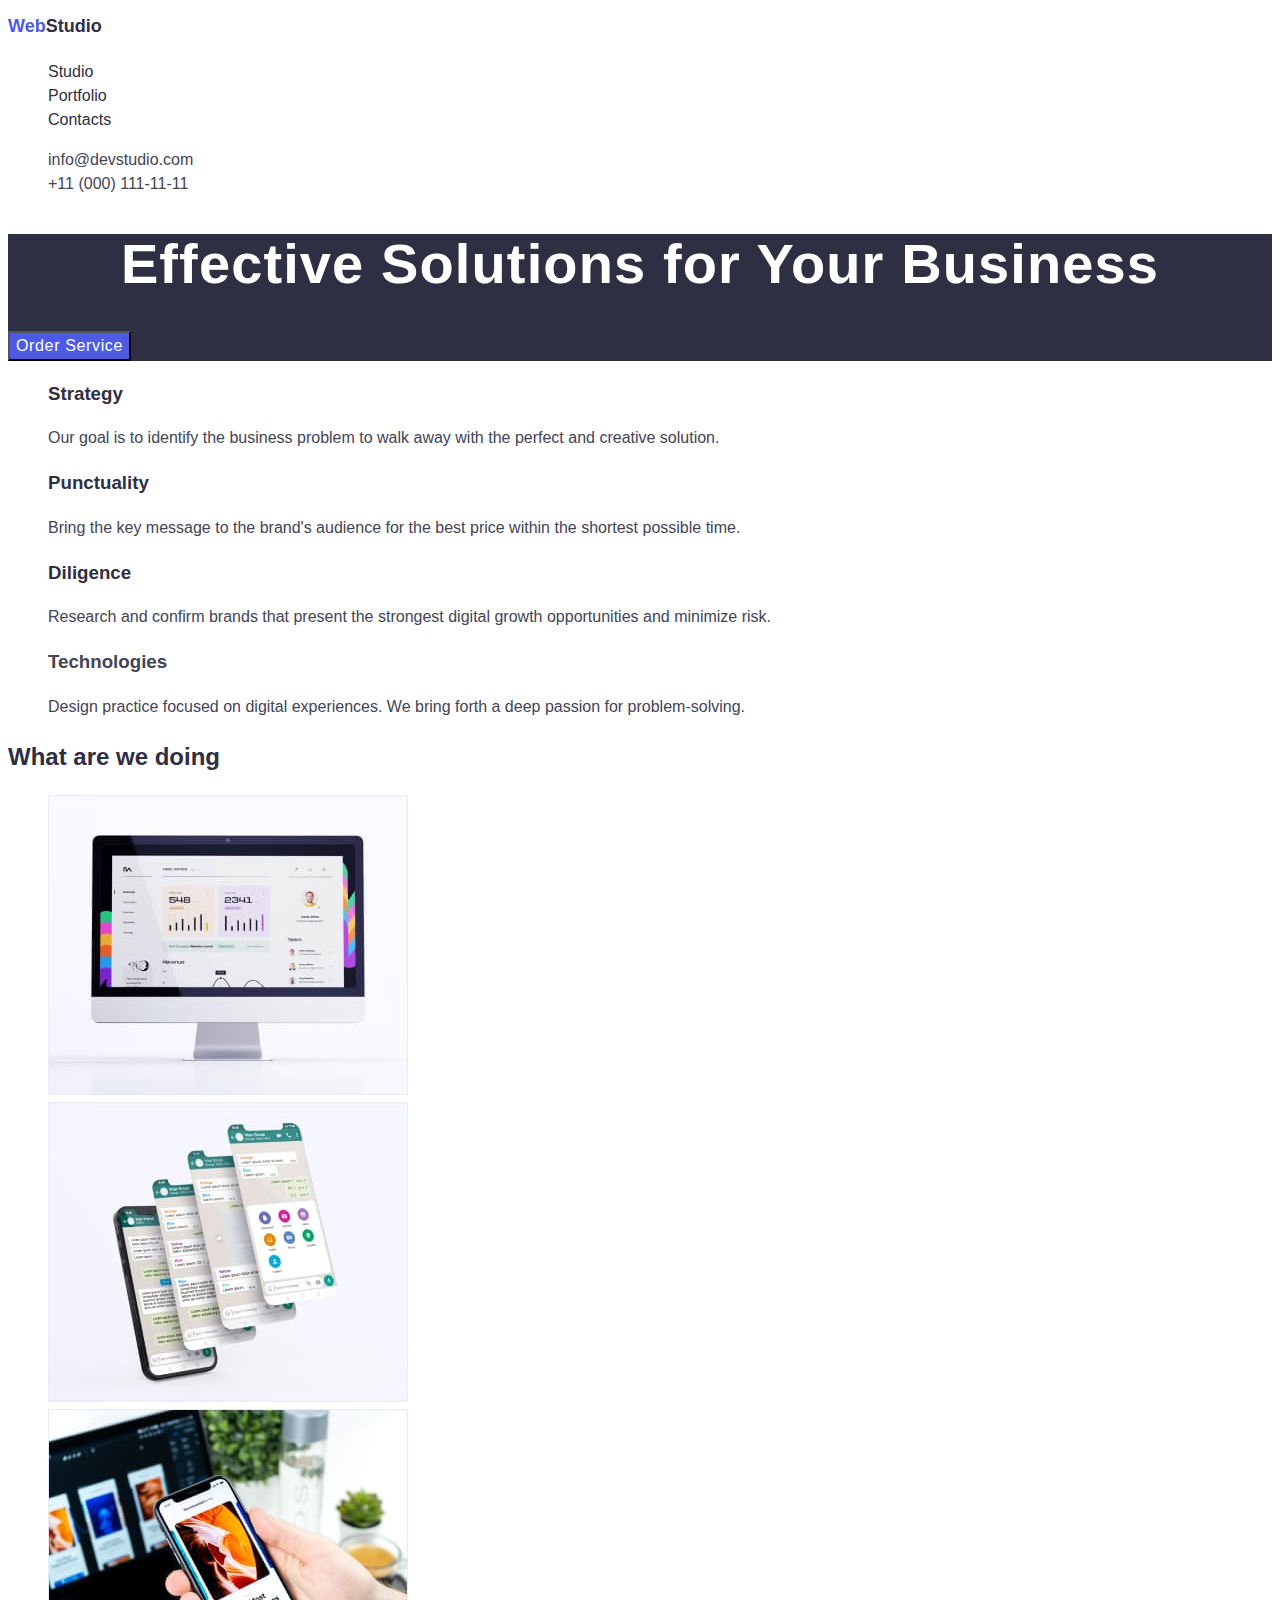
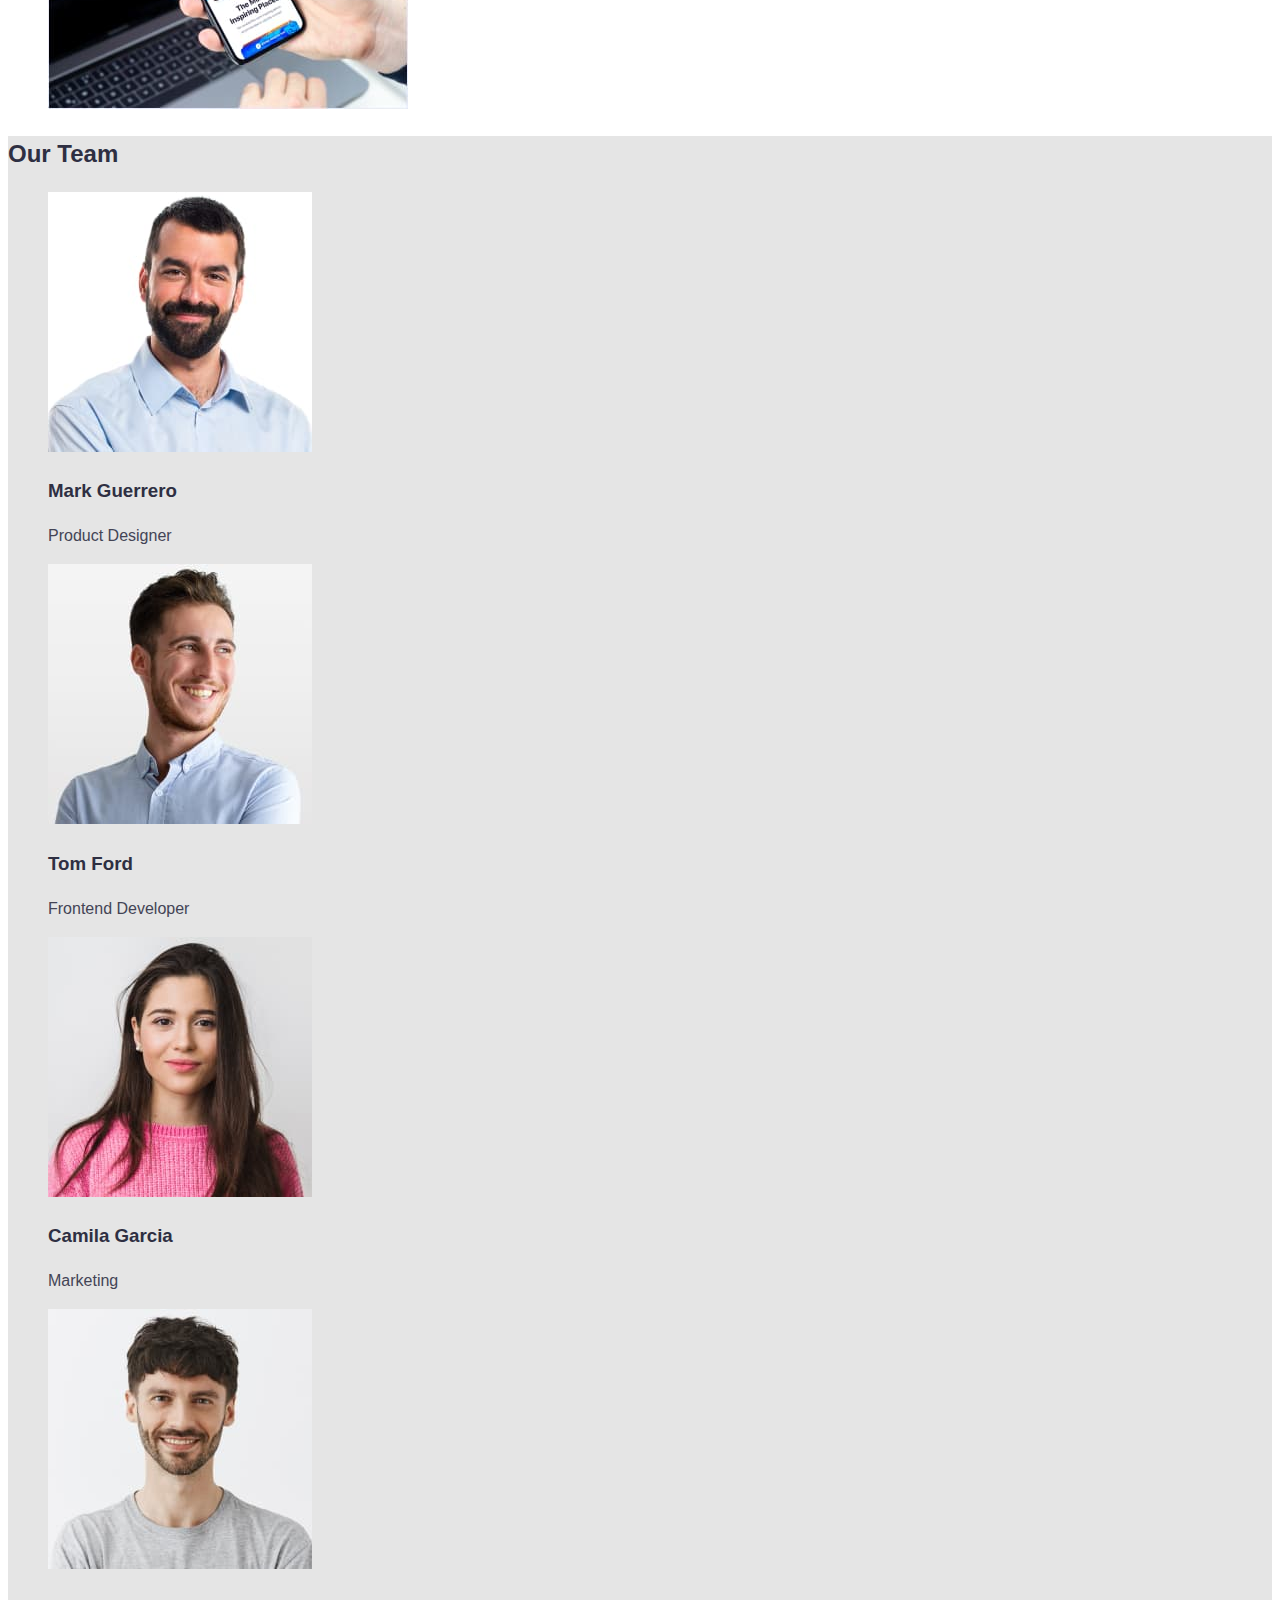
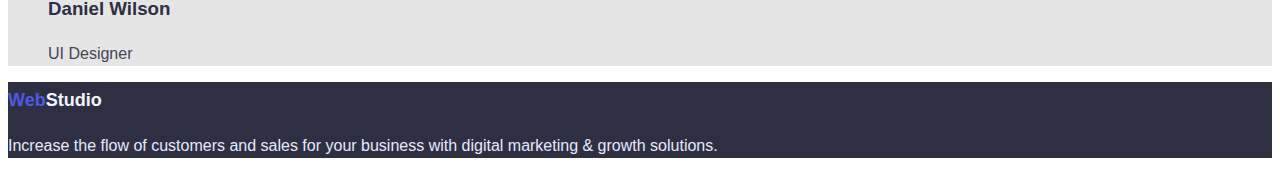
==== index.html @ f734f34e "colors on studio page" ====
<!DOCTYPE html>
<html lang="en">
  <head>
    <meta charset="UTF-8" />
    <meta http-equiv="X-UA-Compatible" content="IE=edge" />
    <meta name="viewport" content="width=device-width, initial-scale=1.0" />
    <title>Studio</title>
    <link rel="stylesheet" href="https://fonts.google.com/share?selection.family=Raleway%7CRoboto:wght@400;700">
    <link rel="stylesheet" href="./css/styles.css">
  </head>
  <body>
    <header class="top-line">
      <nav>
        <a class="logo" href="./index.html"> <span class="logoaccent">Web</span><span class="header-logo">Studio</span></a>
        <ul class="link list ">
          <li >
            <a href="" class="top-line-nav">Studio</a>
          </li>
          <li >
            <a href="./portfolio.html"class="top-line-nav">Portfolio</a>
          </li>
          <li >
            <a href=""class="top-line-nav">Contacts</a>
          </li>
        </ul>
      </nav>
      <address>
        <ul class="link list">
          <li><a href="mailto:info@devstudio.com" class="font-adress">info@devstudio.com</a></li>
          <li><a href="tel:+110001111111" class="font-adress">+11 (000) 111-11-11</a></li>
        </ul>
      </address>
    </header>
    <main>
      <section class="hero">
        <h1 class="hero-font">Effective Solutions for Your Business</h1>
        <button type="button" class="hero-button">Order Service</button>
      </section>
      <section>
        <h2 hidden>advantages</h2>
        <ul class="list">
          <li>
            <h3 class="scroll">Strategy</h3>
            <p>
              Our goal is to identify the business problem to walk away with the
              perfect and creative solution.
            </p>
          </li>
          <li>
            <h3 class="scroll">Punctuality</h3>
            <p>
              Bring the key message to the brand's audience for the best price
              within the shortest possible time.
            </p>
          </li>
          <li>
            <h3 class="scroll">Diligence</h3>
            <p>
              Research and confirm brands that present the strongest digital
              growth opportunities and minimize risk.
            </p>
          </li>
          <li>
            <h3>Technologies</h3>
            <p>
              Design practice focused on digital experiences. We bring forth a
              deep passion for problem-solving.
            </p>
          </li>
        </ul>
      </section>
      <section>
        <h2 class="title">What are we doing</h2>
        <ul class="list">
          <li>
            <img
              src="./images/monitor.jpg"
              alt="monitor"
              width="360"
              height="300"
            />
          </li>
          <li>
            <img
              src="./images/telephone.jpg"
              alt="telephone"
              width="360"
              height="300"
            />
          </li>
          <li>
            <img
              src="./images/appendix.jpg"
              alt="appendix"
              width="360"
              height="300"
            />
          </li>
        </ul>
      </section>
      <section class="section-team">
        <h2 class="title">Our Team</h2>
        <ul class="list">
          <li>
            <img src="./images/mark.jpg" alt="mark" width="264" height="260" />
            <h3 class="scroll">Mark Guerrero</h3>
            <p>Product Designer</p>
          </li>
          <li>
            <img src="./images/tom.jpg" alt="tom" width="264" height="260" />
            <h3 class="scroll">Tom Ford</h3>
            <p>Frontend Developer</p>
          </li>
          <li>
            <img
              src="./images/camila.jpg"
              alt="camila"
              width="264"
              height="260"
            />
            <h3 class="scroll">Camila Garcia</h3>
            <p>Marketing</p>
          </li>
          <li>
            <img
              src="./images/daniel.jpg"
              alt="daniel"
              width="264"
              height="260"
            />
            <h3 class="scroll">Daniel Wilson</h3>
            <p>UI Designer</p>
          </li>
        </ul>
      </section>
    </main>
    <footer class="footer">
      <a class="logo" href="./index.html"> <span class="logoaccent">Web</span><span class="footer-logo">Studio</span></a>
      <p class="footer-text">
        Increase the flow of customers and sales for your business with digital
        marketing & growth solutions.
      </p>
    </footer>
  </body>
</html>
---- css/styles.css ----
/* змінні текст фон видідення*/
:root{
    --basic-font: #434455;
    --headlines-font:  #2E2F42;
    --color-brand: #4D5AE5;
    --background-color-button: #404BBF;
   --background-color-section: #F4F4FD;
   --secondary-font-color: #FFFFFF;
   --iconfooter: #31D0AA;

}

body{
font-family: Roboto, sans-serif;
font-style: normal;
font-weight: 400;
font-size: 16px;
line-height: 1.5;
color: #434455;
background-color: #FFFFFF
}

 .list {
    list-style: none;
}  

/* .link a{
    text-decoration:none;
}  */

/* header styls */
/* .top-line{ 
   
} */

.top-line-nav{
    color:var(--headlines-font);
    text-decoration: none;
}
.top-line-nav:active{
    color:var(--background-color-button);
    
}

.font-adress{
    color: var(--basic-font);
    text-decoration: none;
    font-style:normal;
}

.logo{
font-family: Raleway, sans-serif;
font-style: normal;
font-weight: 800;
font-size: 18px;
line-height: 2;
text-decoration: none;
}
.header-logo{
    color: var(--headlines-font);
}
.logoaccent{
    color: #4D5AE5;
}
/* hero */
.hero{
    background-color: var(--headlines-font);
}
.hero-font{
font-weight: 700;
font-size: 56px;
line-height: 1.07;
text-align: center;
letter-spacing: 0.02em;
color: var(--secondary-font-color);
}
.hero-button{
background: #4D5AE5;
font-weight: 500;
font-size: 16px;
line-height: 1.5;
display: flex;
align-items: center;
letter-spacing: 0.04em;
color:var(--secondary-font-color);
}

/* advantages */

.scroll{
    color: var(--headlines-font);
}

/* What are we doing */

.title{
    color: var(--headlines-font);
}
/* Our Team */
.section-team{
    background-color: #E5E5E5;;
}

/* footer */
.footer{
    background-color:var(--headlines-font) ;
}
.footer-text{
    color:#E7E9FC;;
}
.footer-logo{
    color: var(--background-color-section);
}
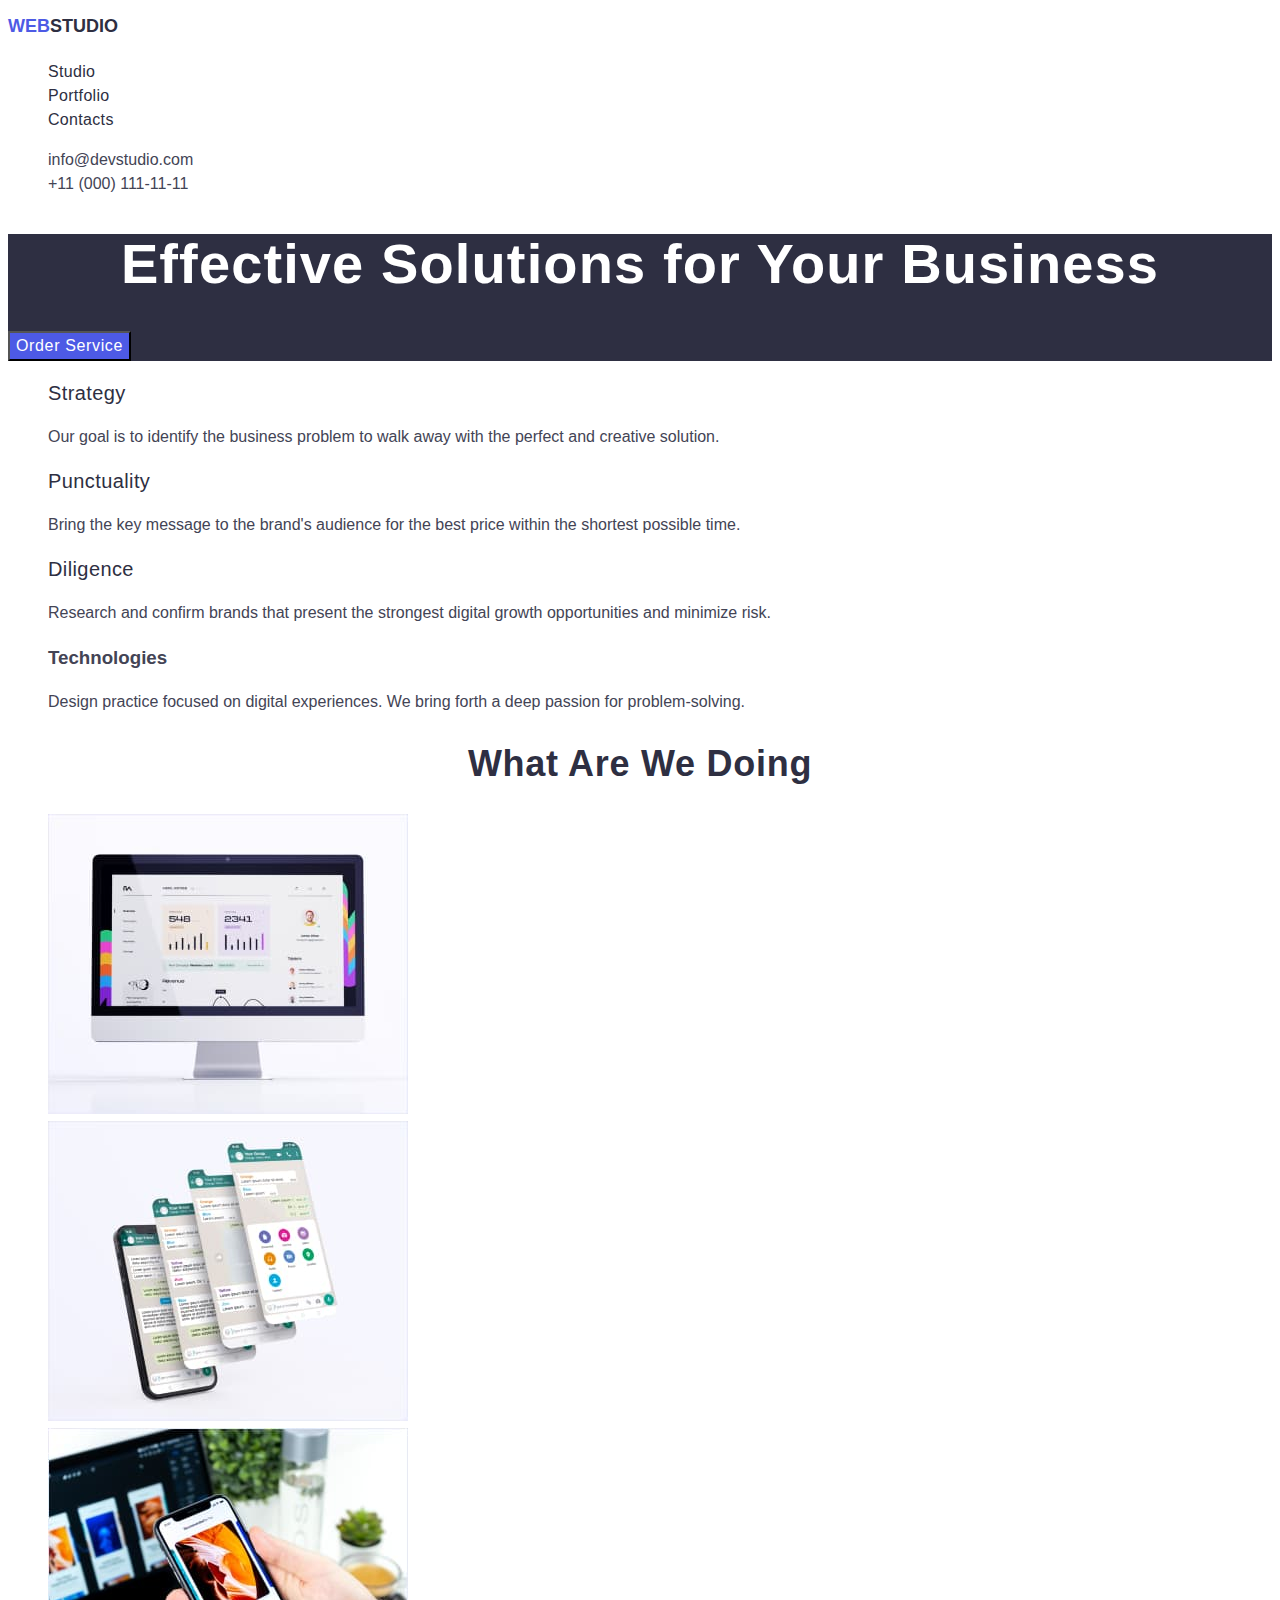
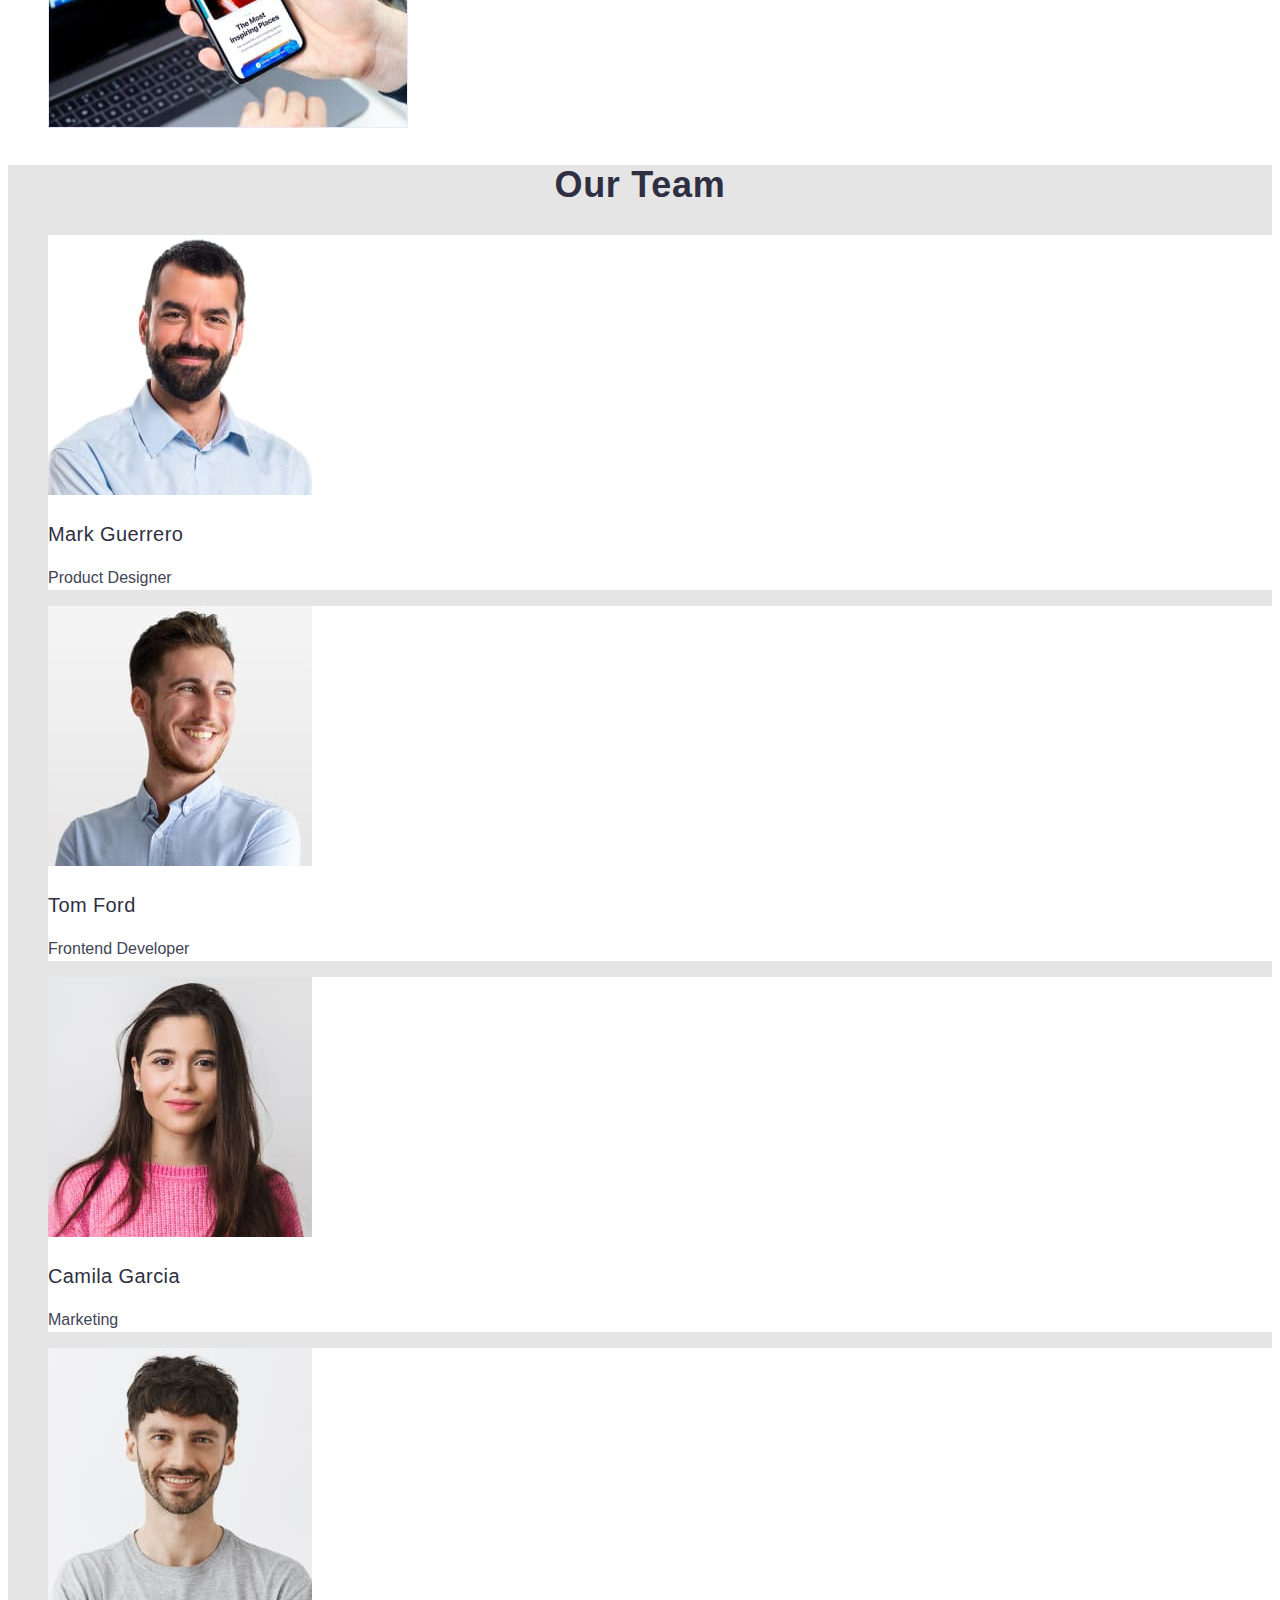
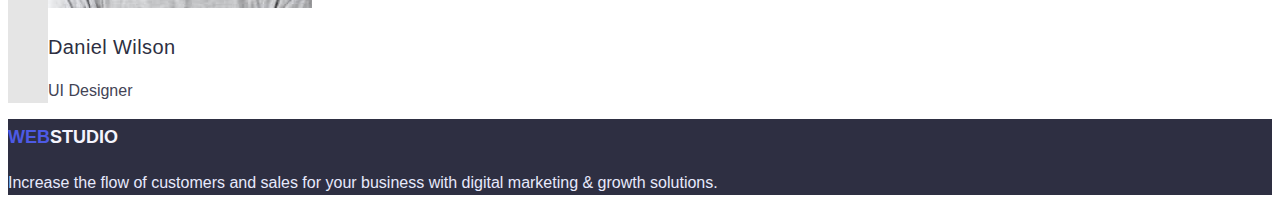
==== commit c89d2d03: "colors and sizes" ====
--- a/index.html
+++ b/index.html
@@ -12,7 +12,7 @@
     <header class="top-line">
       <nav>
         <a class="logo" href="./index.html"> <span class="logoaccent">Web</span><span class="header-logo">Studio</span></a>
-        <ul class="link list ">
+        <ul class="list">
           <li >
             <a href="" class="top-line-nav">Studio</a>
           </li>
@@ -25,7 +25,7 @@
         </ul>
       </nav>
       <address>
-        <ul class="link list">
+        <ul class="list">
           <li><a href="mailto:info@devstudio.com" class="font-adress">info@devstudio.com</a></li>
           <li><a href="tel:+110001111111" class="font-adress">+11 (000) 111-11-11</a></li>
         </ul>
@@ -101,17 +101,17 @@
       <section class="section-team">
         <h2 class="title">Our Team</h2>
         <ul class="list">
-          <li>
+          <li class="card">
             <img src="./images/mark.jpg" alt="mark" width="264" height="260" />
             <h3 class="scroll">Mark Guerrero</h3>
             <p>Product Designer</p>
           </li>
-          <li>
+          <li class="card">
             <img src="./images/tom.jpg" alt="tom" width="264" height="260" />
             <h3 class="scroll">Tom Ford</h3>
             <p>Frontend Developer</p>
           </li>
-          <li>
+          <li class="card">
             <img
               src="./images/camila.jpg"
               alt="camila"
@@ -121,7 +121,7 @@
             <h3 class="scroll">Camila Garcia</h3>
             <p>Marketing</p>
           </li>
-          <li>
+          <li class="card">
             <img
               src="./images/daniel.jpg"
               alt="daniel"
--- a/css/styles.css
+++ b/css/styles.css
@@ -24,18 +24,14 @@
     list-style: none;
 }  
 
-/* .link a{
-    text-decoration:none;
-}  */
 
 /* header styls */
-/* .top-line{ 
-   
-} */
 
 .top-line-nav{
     color:var(--headlines-font);
     text-decoration: none;
+    font-weight: 500;
+letter-spacing: 0.02em;
 }
 .top-line-nav:active{
     color:var(--background-color-button);
@@ -46,6 +42,10 @@
     color: var(--basic-font);
     text-decoration: none;
     font-style:normal;
+    
+}
+.font-adress:active{
+color: var(--background-color-button);
 }
 
 .logo{
@@ -55,6 +55,7 @@
 font-size: 18px;
 line-height: 2;
 text-decoration: none;
+text-transform: uppercase;
 }
 .header-logo{
     color: var(--headlines-font);
@@ -84,21 +85,38 @@
 letter-spacing: 0.04em;
 color:var(--secondary-font-color);
 }
+.hero-button:hover{
+    background-color: var(--background-color-button);
+}
 
 /* advantages */
 
 .scroll{
     color: var(--headlines-font);
+    font-weight: 500;
+font-size: 20px;
+line-height: 1.2;
+letter-spacing: 0.02em;
 }
 
 /* What are we doing */
 
 .title{
     color: var(--headlines-font);
+    font-weight: 700;
+font-size: 36px;
+line-height: 40px;
+text-align: center;
+letter-spacing: 0.02em;
+text-transform: capitalize;
 }
 /* Our Team */
 .section-team{
-    background-color: #E5E5E5;;
+    background-color: #E5E5E5;
+    
+}
+.card{
+    background-color: var(--secondary-font-color);
 }
 
 /* footer */
@@ -111,3 +129,26 @@
 .footer-logo{
     color: var(--background-color-section);
 }
+/* портфолио */
+.filter-button{
+    color: var(--color-brand);
+    background-color: var(--background-color-section);
+    font-weight: 500;
+}
+.filter-button:hover{
+    color: var(--secondary-font-color);
+    background-color: var(--background-color-button);
+}
+.filter-scroll{
+    color: var(--headlines-font);
+}
+
+.filter-text{
+    color: var(--basic-font);
+    font-weight: 500;
+font-size: 20px;
+line-height: 1.2;
+}
+.filter-link{
+    text-decoration: none;
+}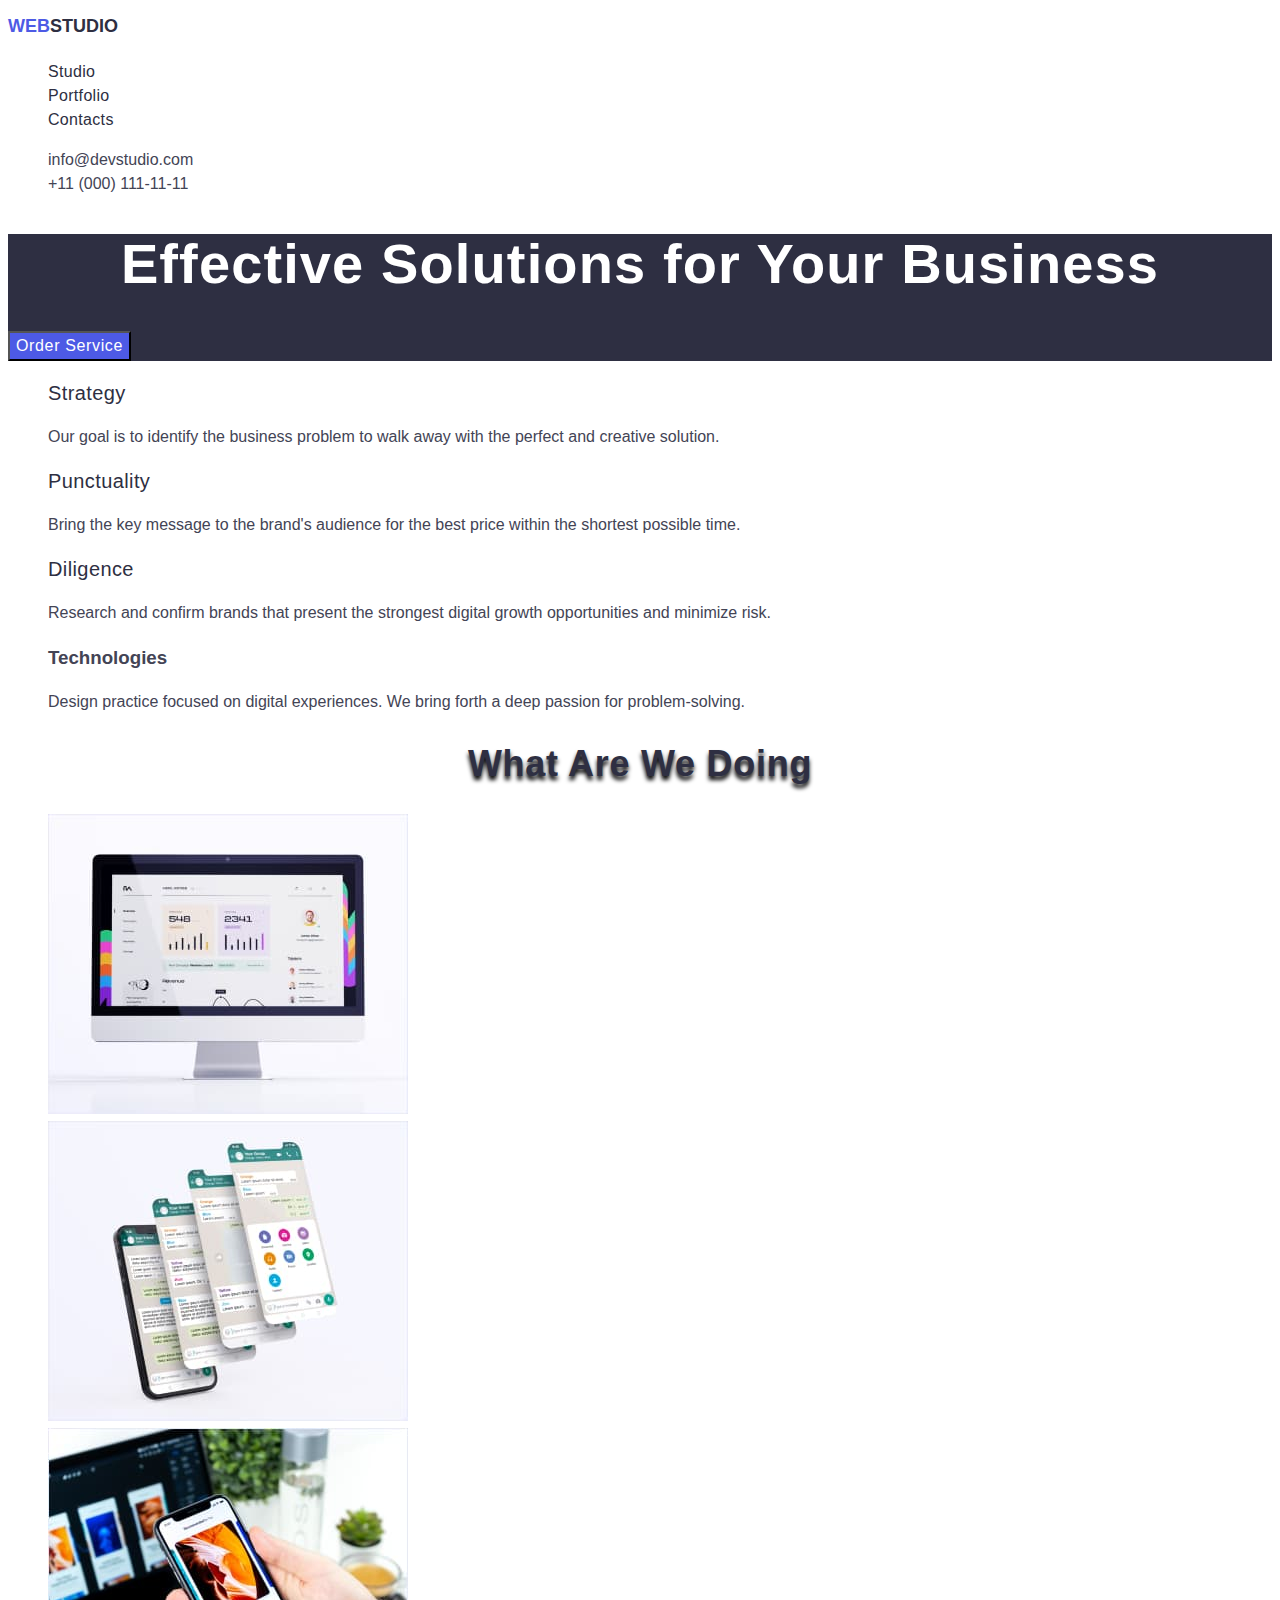
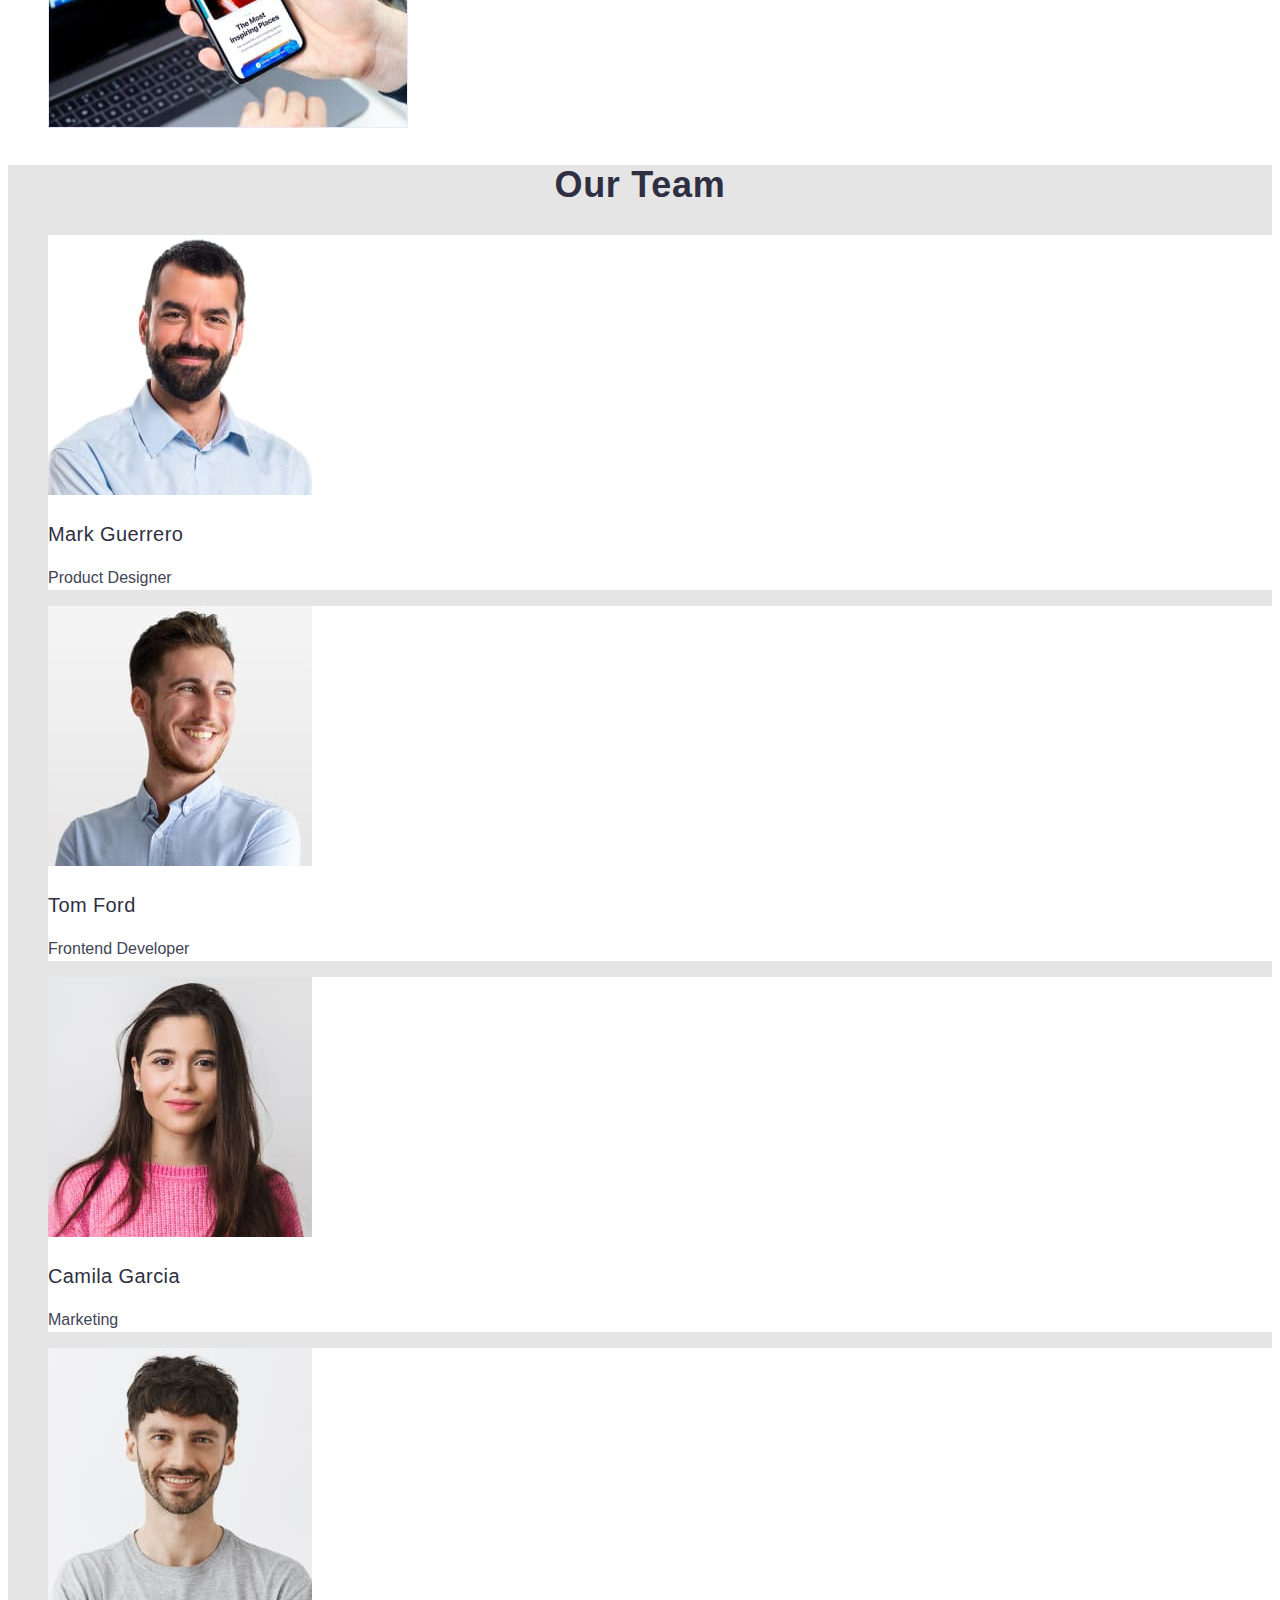
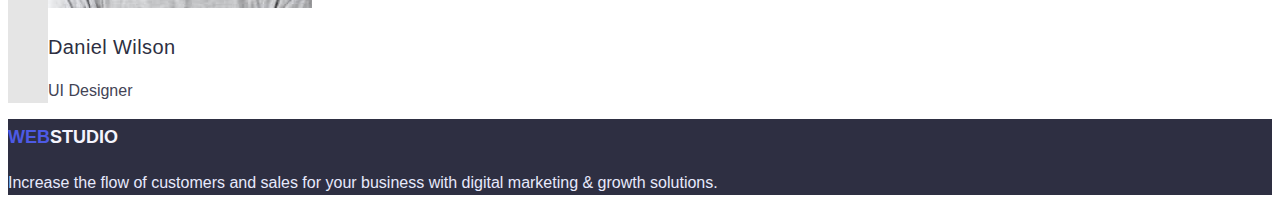
==== commit 02a968a1: "hover,focus. shadow" ====
--- a/index.html
+++ b/index.html
@@ -70,7 +70,7 @@
         </ul>
       </section>
       <section>
-        <h2 class="title">What are we doing</h2>
+        <h2 class="title shadow">What are we doing</h2>
         <ul class="list">
           <li>
             <img
--- a/css/styles.css
+++ b/css/styles.css
@@ -37,6 +37,9 @@
     color:var(--background-color-button);
     
 }
+.top-line-nav:hover,:focus{
+    color: var(--background-color-button);
+}
 
 .font-adress{
     color: var(--basic-font);
@@ -44,9 +47,10 @@
     font-style:normal;
     
 }
-.font-adress:active{
+.font-adress:focus,:hover{
 color: var(--background-color-button);
 }
+
 
 .logo{
 font-family: Raleway, sans-serif;
@@ -110,6 +114,9 @@
 letter-spacing: 0.02em;
 text-transform: capitalize;
 }
+.shadow{
+    text-shadow: 0px 4px 4px #000000;
+} 
 /* Our Team */
 .section-team{
     background-color: #E5E5E5;
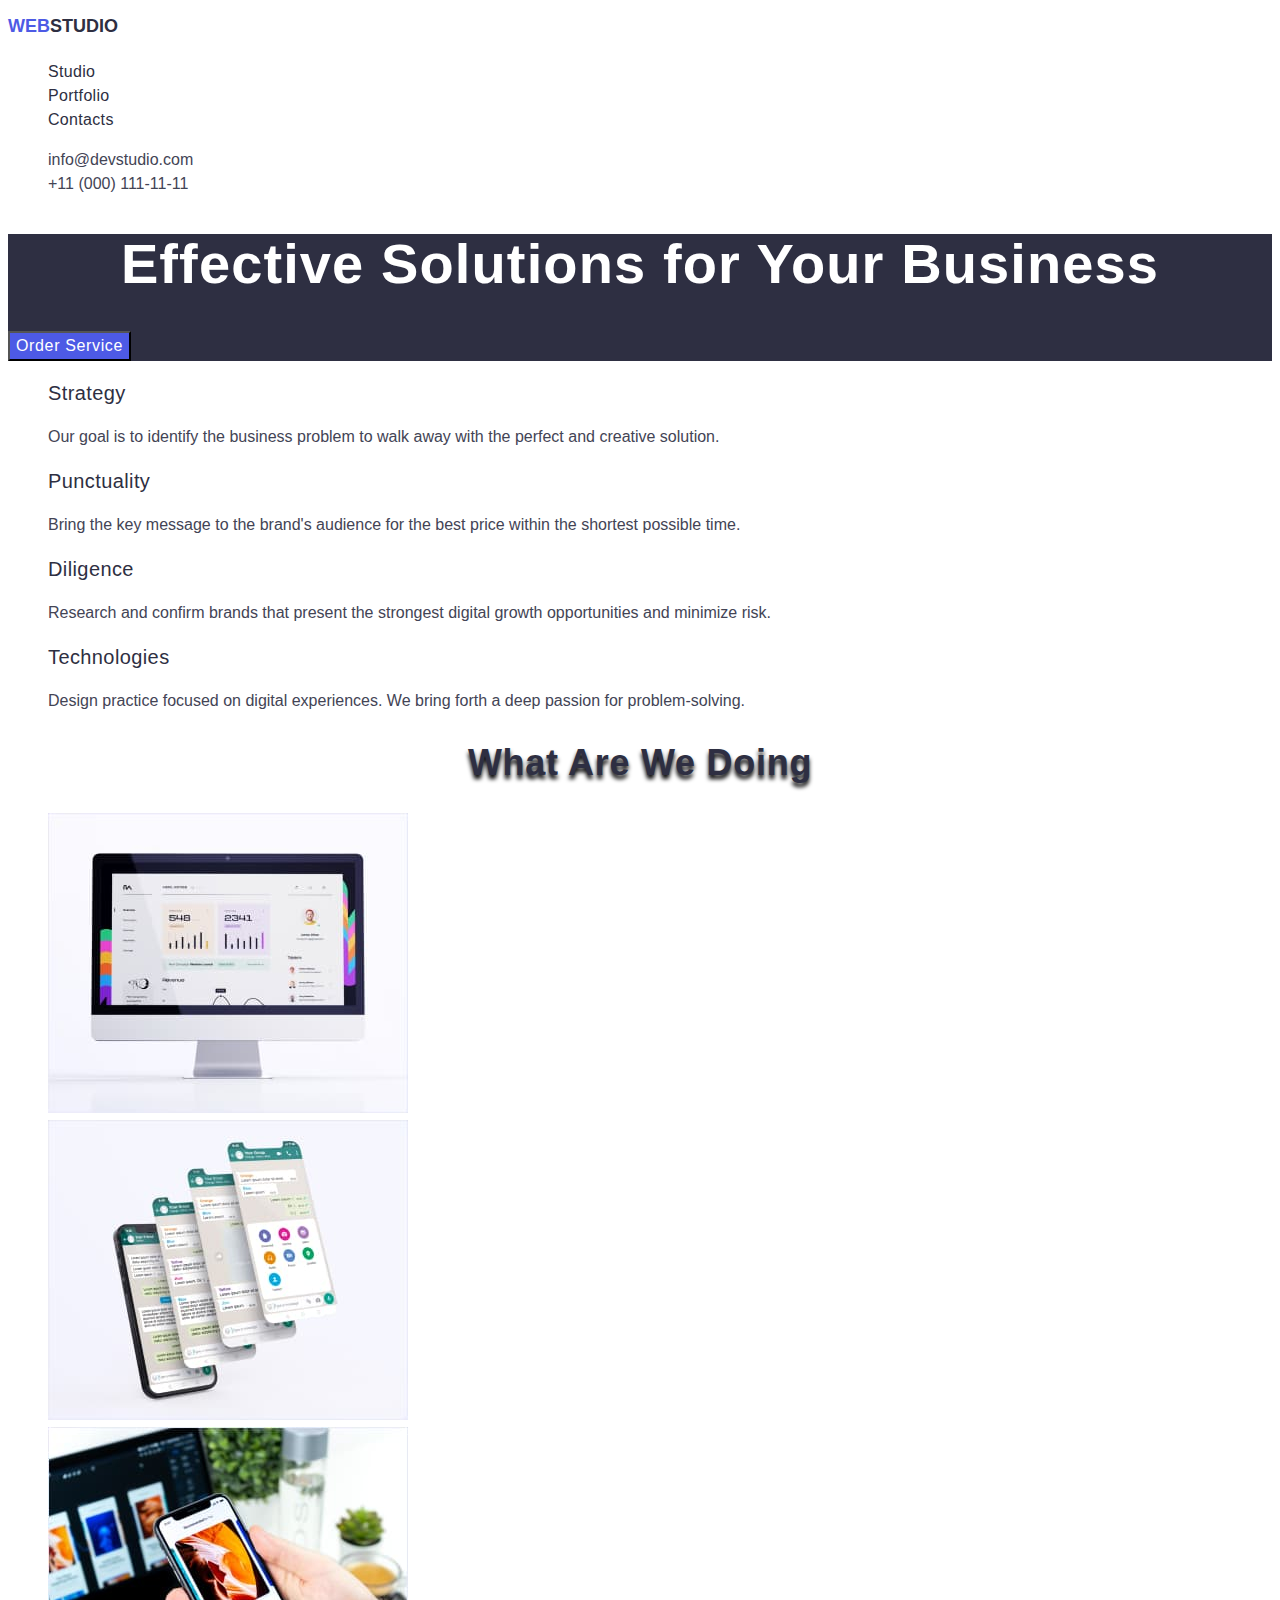
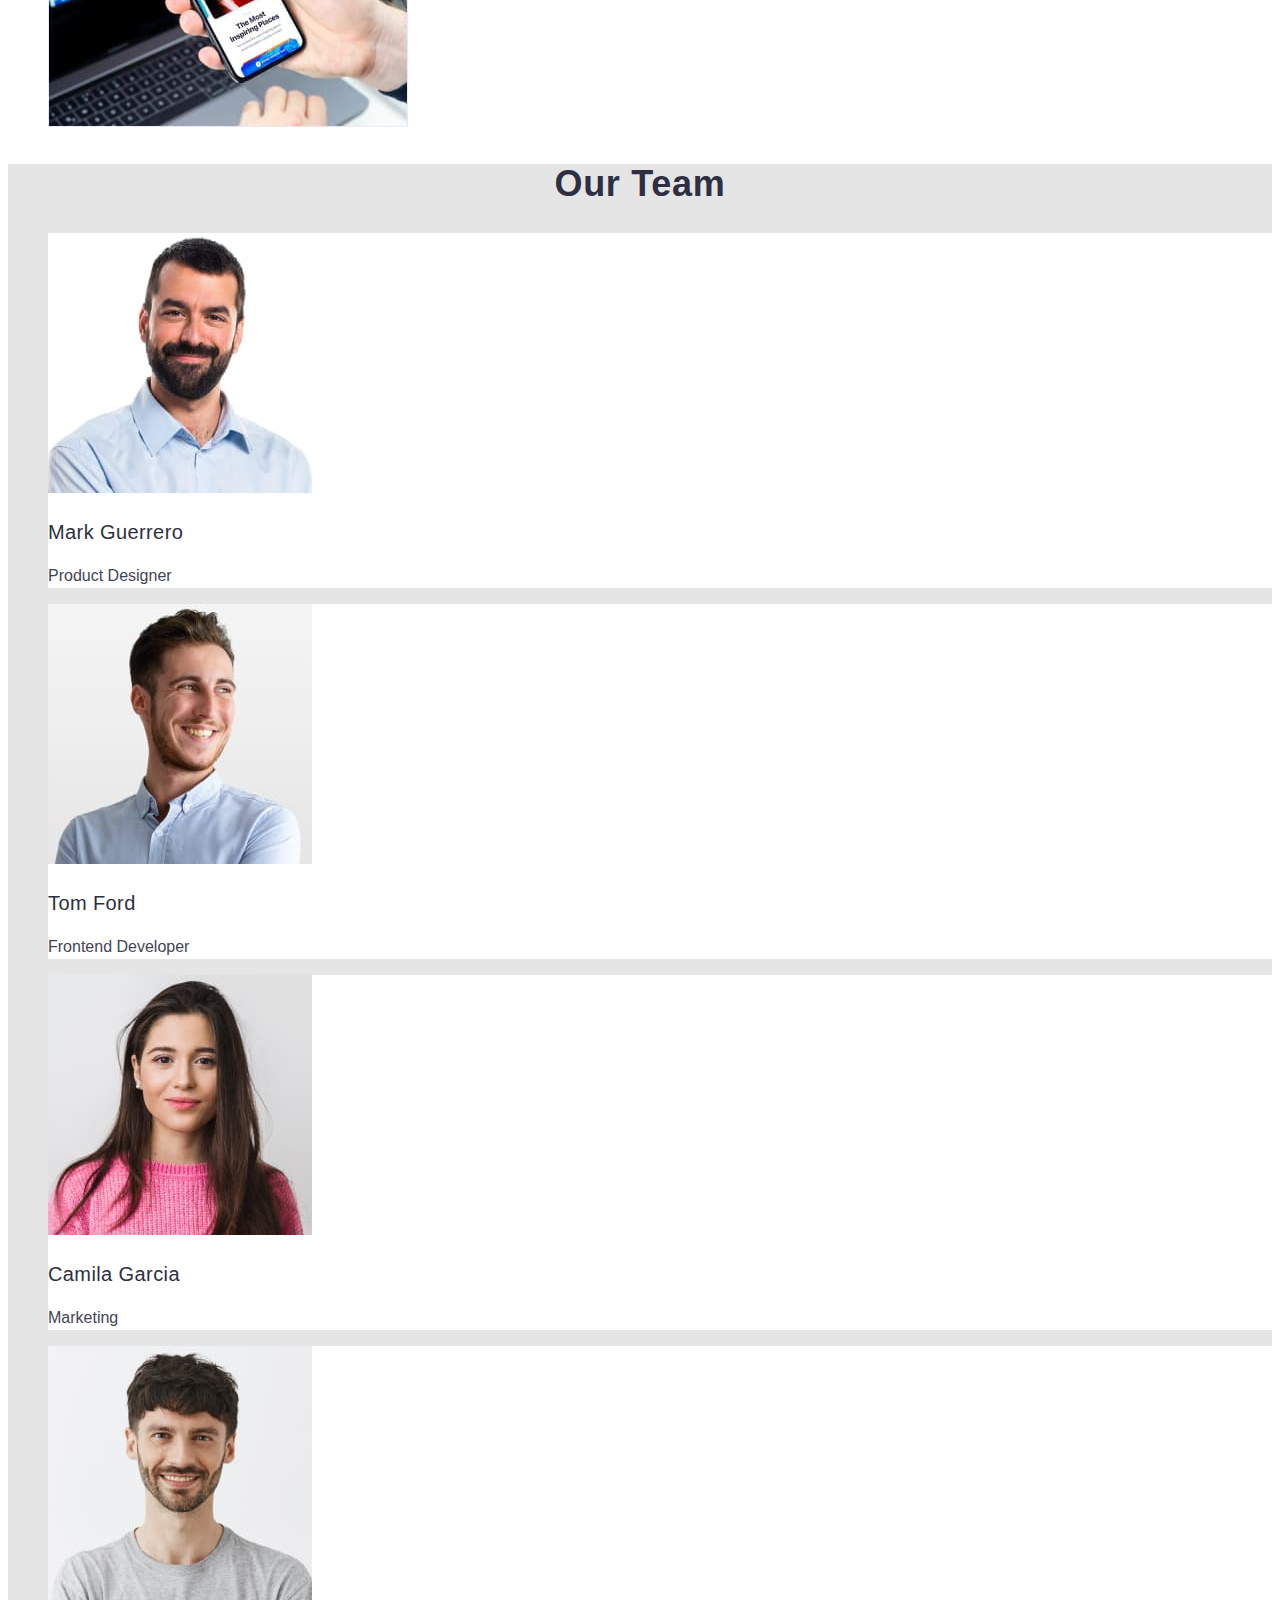
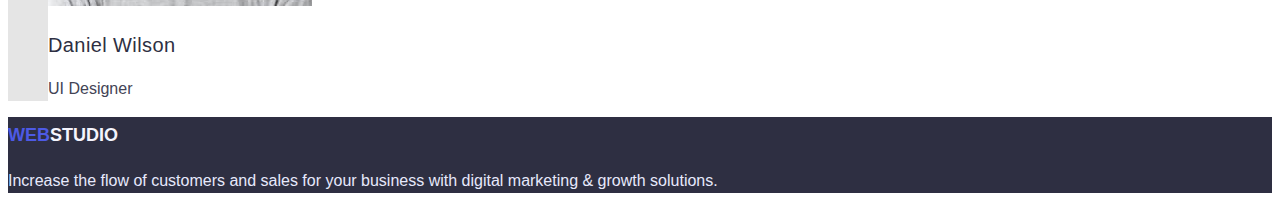
==== commit 4d0adc79: "class="scroll"" ====
--- a/index.html
+++ b/index.html
@@ -61,7 +61,7 @@
             </p>
           </li>
           <li>
-            <h3>Technologies</h3>
+            <h3 class="scroll">Technologies</h3>
             <p>
               Design practice focused on digital experiences. We bring forth a
               deep passion for problem-solving.
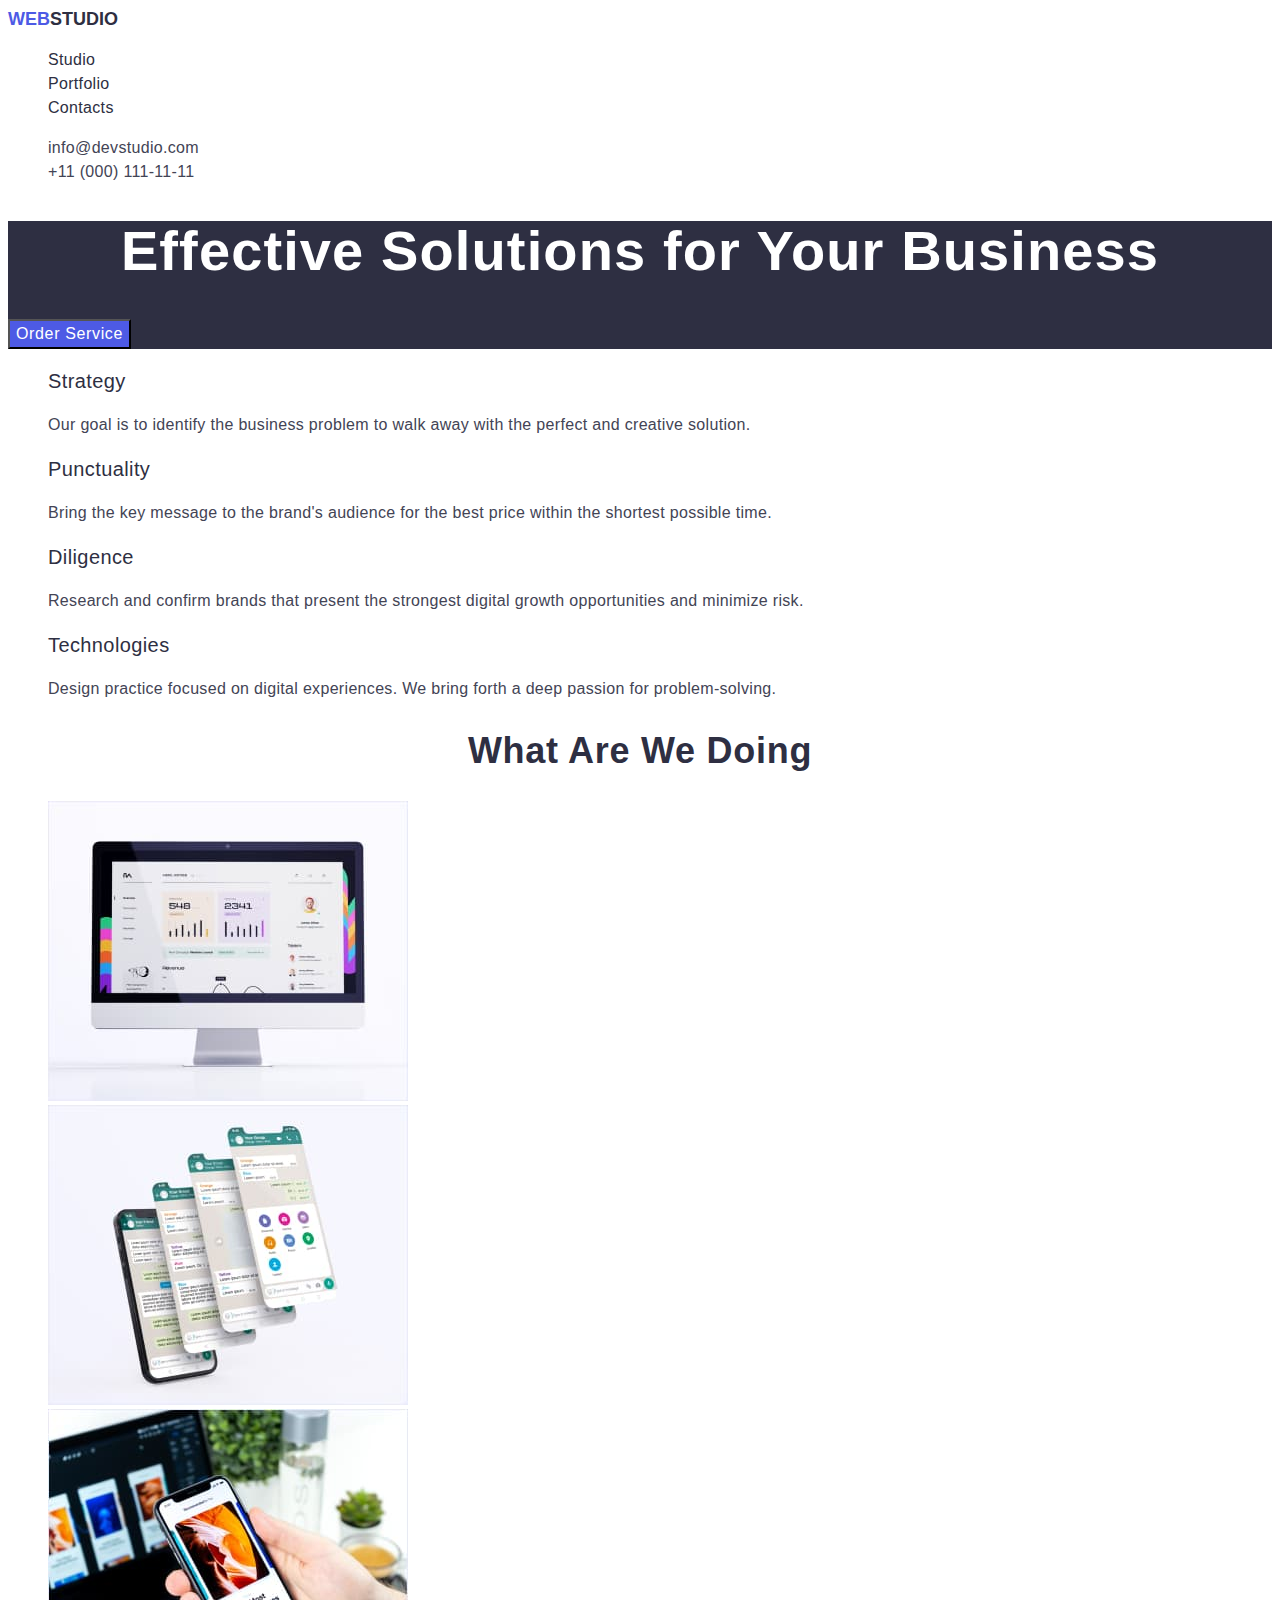
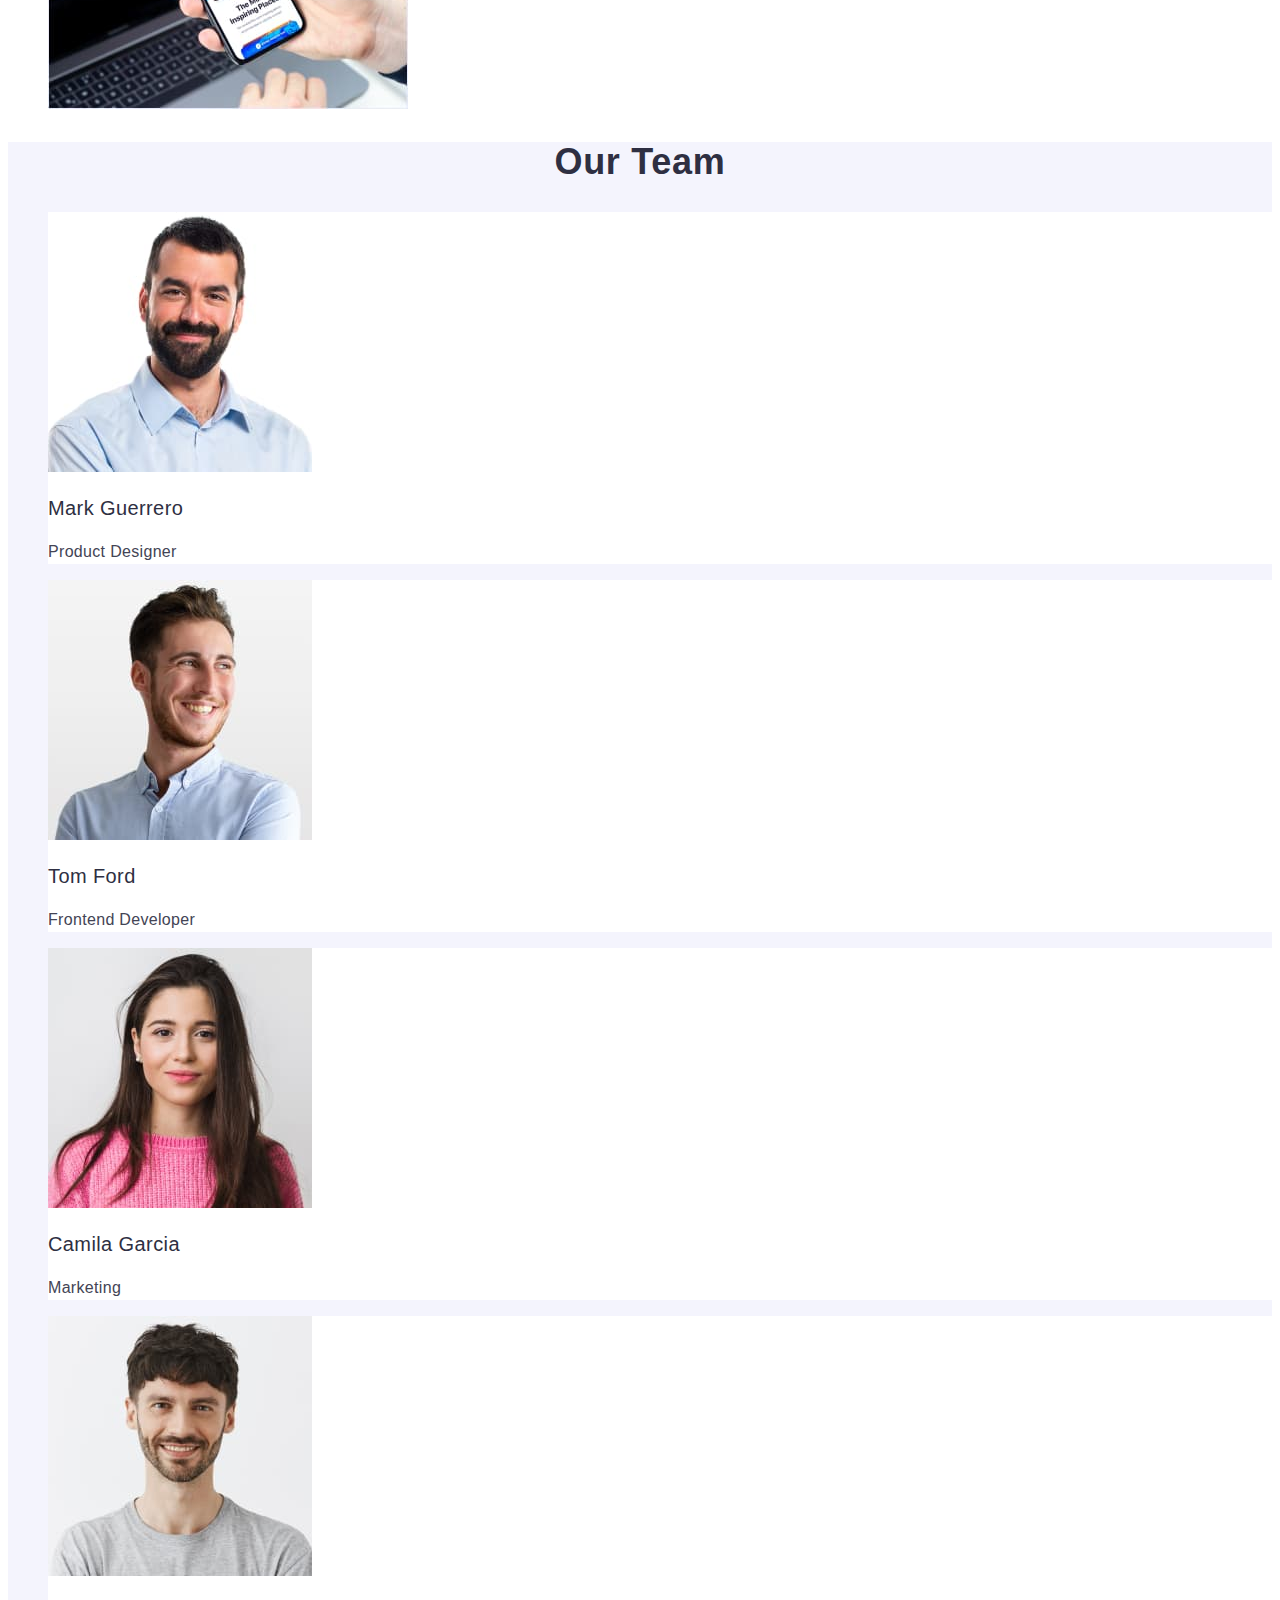
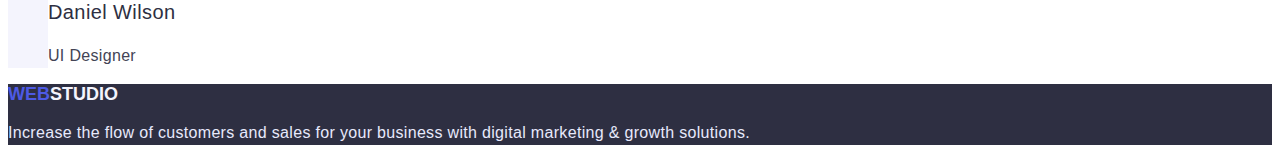
==== commit 0afea822: "font fix" ====
--- a/index.html
+++ b/index.html
@@ -5,7 +5,7 @@
     <meta http-equiv="X-UA-Compatible" content="IE=edge" />
     <meta name="viewport" content="width=device-width, initial-scale=1.0" />
     <title>Studio</title>
-    <link rel="stylesheet" href="https://fonts.google.com/share?selection.family=Raleway%7CRoboto:wght@400;700">
+    <link rel="stylesheet" href="https://fonts.google.com/share?selection.family=Raleway:wght@800%7CRoboto:wght@400;500;700">
     <link rel="stylesheet" href="./css/styles.css">
   </head>
   <body>
@@ -37,32 +37,32 @@
         <button type="button" class="hero-button">Order Service</button>
       </section>
       <section>
-        <h2 hidden>advantages</h2>
+        <h2 class="visually-hidden">advantages</h2>
         <ul class="list">
           <li>
             <h3 class="scroll">Strategy</h3>
-            <p>
+            <p class="scroll-text">
               Our goal is to identify the business problem to walk away with the
               perfect and creative solution.
             </p>
           </li>
           <li>
             <h3 class="scroll">Punctuality</h3>
-            <p>
+            <p class="scroll-text">
               Bring the key message to the brand's audience for the best price
               within the shortest possible time.
             </p>
           </li>
           <li>
             <h3 class="scroll">Diligence</h3>
-            <p>
+            <p class="scroll-text">
               Research and confirm brands that present the strongest digital
               growth opportunities and minimize risk.
             </p>
           </li>
           <li>
             <h3 class="scroll">Technologies</h3>
-            <p>
+            <p class="scroll-text">
               Design practice focused on digital experiences. We bring forth a
               deep passion for problem-solving.
             </p>
@@ -70,7 +70,7 @@
         </ul>
       </section>
       <section>
-        <h2 class="title shadow">What are we doing</h2>
+        <h2 class="title">What are we doing</h2>
         <ul class="list">
           <li>
             <img
@@ -104,12 +104,12 @@
           <li class="card">
             <img src="./images/mark.jpg" alt="mark" width="264" height="260" />
             <h3 class="scroll">Mark Guerrero</h3>
-            <p>Product Designer</p>
+            <p class="scroll-text">Product Designer</p>
           </li>
           <li class="card">
             <img src="./images/tom.jpg" alt="tom" width="264" height="260" />
             <h3 class="scroll">Tom Ford</h3>
-            <p>Frontend Developer</p>
+            <p class="scroll-text">Frontend Developer</p>
           </li>
           <li class="card">
             <img
@@ -119,7 +119,7 @@
               height="260"
             />
             <h3 class="scroll">Camila Garcia</h3>
-            <p>Marketing</p>
+            <p class="scroll-text">Marketing</p>
           </li>
           <li class="card">
             <img
@@ -129,13 +129,13 @@
               height="260"
             />
             <h3 class="scroll">Daniel Wilson</h3>
-            <p>UI Designer</p>
+            <p class="scroll-text">UI Designer</p>
           </li>
         </ul>
       </section>
     </main>
     <footer class="footer">
-      <a class="logo" href="./index.html"> <span class="logoaccent">Web</span><span class="footer-logo">Studio</span></a>
+      <a class="logo line-logo" href="./index.html"> <span class="logoaccent">Web</span><span class="footer-logo">Studio</span></a>
       <p class="footer-text">
         Increase the flow of customers and sales for your business with digital
         marketing & growth solutions.
--- a/css/styles.css
+++ b/css/styles.css
@@ -12,10 +12,7 @@
 
 body{
 font-family: Roboto, sans-serif;
-font-style: normal;
-font-weight: 400;
 font-size: 16px;
-line-height: 1.5;
 color: #434455;
 background-color: #FFFFFF
 }
@@ -31,6 +28,7 @@
     color:var(--headlines-font);
     text-decoration: none;
     font-weight: 500;
+    line-height: 1.5;
 letter-spacing: 0.02em;
 }
 .top-line-nav:active{
@@ -45,6 +43,8 @@
     color: var(--basic-font);
     text-decoration: none;
     font-style:normal;
+    line-height: 1.5;
+letter-spacing: 0.02em;
     
 }
 .font-adress:focus,:hover{
@@ -54,10 +54,9 @@
 
 .logo{
 font-family: Raleway, sans-serif;
-font-style: normal;
 font-weight: 800;
 font-size: 18px;
-line-height: 2;
+line-height: 1.33;
 text-decoration: none;
 text-transform: uppercase;
 }
@@ -80,12 +79,13 @@
 color: var(--secondary-font-color);
 }
 .hero-button{
-background: #4D5AE5;
+background: var(--color-brand);
+font-family: Roboto, sans-serif;
+font-style: normal;
 font-weight: 500;
 font-size: 16px;
 line-height: 1.5;
-display: flex;
-align-items: center;
+
 letter-spacing: 0.04em;
 color:var(--secondary-font-color);
 }
@@ -95,6 +95,18 @@
 
 /* advantages */
 
+.visually-hidden{
+    position: absolute;
+    white-space: nowrap;
+    width: 1px;
+    height: 1px;
+    overflow: hidden;
+    border: 0;
+    padding: 0;
+    clip: rect(0 0 0 0);
+    clip-path: inset(50%);
+    margin: -1px;
+}
 .scroll{
     color: var(--headlines-font);
     font-weight: 500;
@@ -103,23 +115,25 @@
 letter-spacing: 0.02em;
 }
 
+.scroll-text{
+line-height: 1.5;
+letter-spacing: 0.02em;
+}
 /* What are we doing */
 
 .title{
     color: var(--headlines-font);
     font-weight: 700;
 font-size: 36px;
-line-height: 40px;
+line-height: 1.11;
 text-align: center;
 letter-spacing: 0.02em;
 text-transform: capitalize;
 }
-.shadow{
-    text-shadow: 0px 4px 4px #000000;
-} 
+ 
 /* Our Team */
 .section-team{
-    background-color: #E5E5E5;
+    background-color: var(--background-color-section);
     
 }
 .card{
@@ -131,23 +145,38 @@
     background-color:var(--headlines-font) ;
 }
 .footer-text{
-    color:#E7E9FC;;
+    color:#E7E9FC;
+    line-height: 1.5;
+letter-spacing: 0.02em;
 }
 .footer-logo{
     color: var(--background-color-section);
+}
+.line-logo{
+    line-height: 1.16;
 }
 /* портфолио */
 .filter-button{
     color: var(--color-brand);
     background-color: var(--background-color-section);
+    font-family: Roboto, sans-serif;
+font-style: normal;
     font-weight: 500;
+font-size: 16px;
+line-height: 1.5;
+letter-spacing: 0.04em;
 }
-.filter-button:hover{
+.filter-button:hover, :focus{
     color: var(--secondary-font-color);
     background-color: var(--background-color-button);
 }
 .filter-scroll{
     color: var(--headlines-font);
+    
+font-weight: 500;
+font-size: 20px;
+line-height: 1.2;
+letter-spacing: 0.02em;
 }
 
 .filter-text{
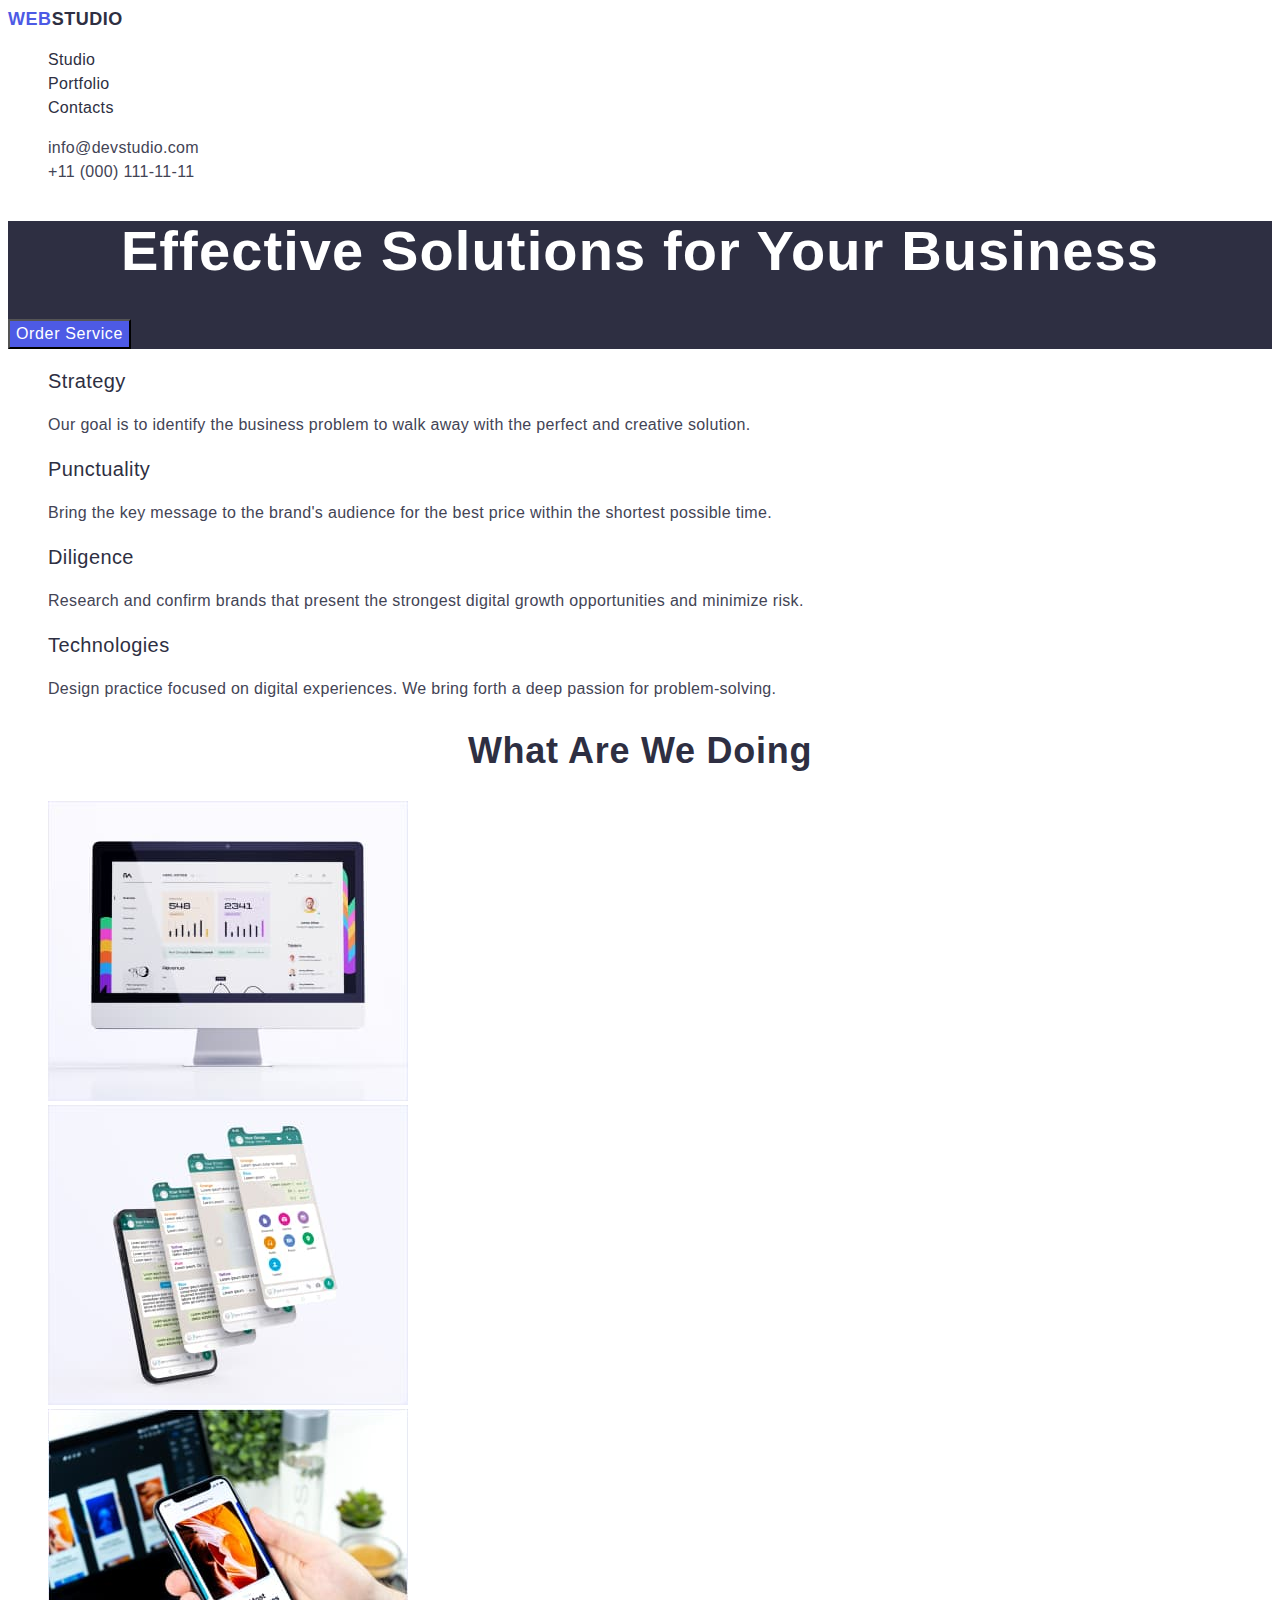
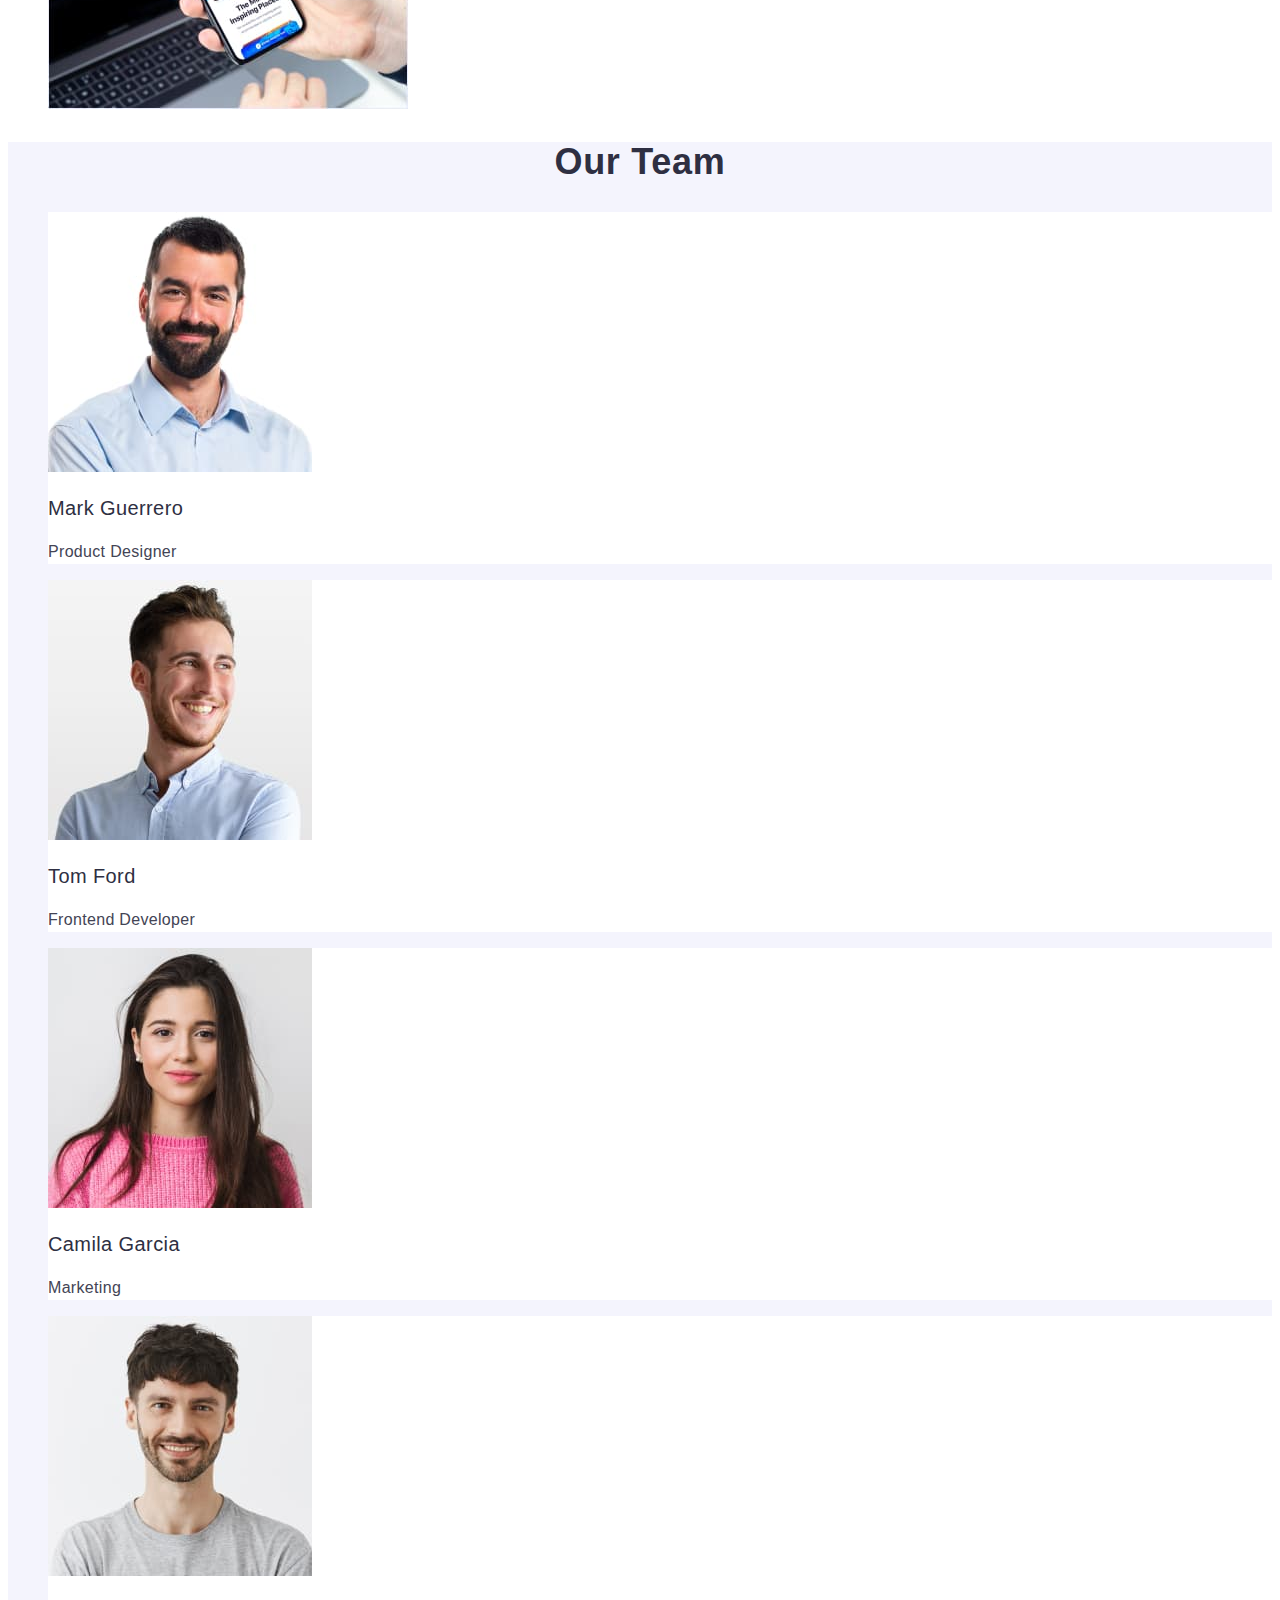
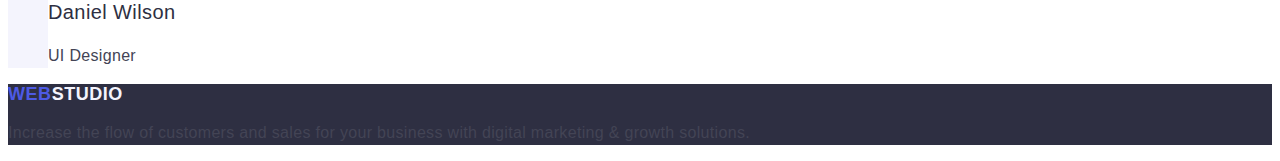
==== commit 1cfd855d: "error correction" ====
--- a/index.html
+++ b/index.html
@@ -5,7 +5,7 @@
     <meta http-equiv="X-UA-Compatible" content="IE=edge" />
     <meta name="viewport" content="width=device-width, initial-scale=1.0" />
     <title>Studio</title>
-    <link rel="stylesheet" href="https://fonts.google.com/share?selection.family=Raleway:wght@800%7CRoboto:wght@400;500;700">
+    <link rel="stylesheet" href="https://fonts.google.com/share?selection.family=Raleway:wght@800&family=Roboto:wght@400;500;700">
     <link rel="stylesheet" href="./css/styles.css">
   </head>
   <body>
--- a/css/styles.css
+++ b/css/styles.css
@@ -7,14 +7,15 @@
    --background-color-section: #F4F4FD;
    --secondary-font-color: #FFFFFF;
    --iconfooter: #31D0AA;
+   --text-footer-color: color: #E7E9FC;
 
 }
 
 body{
 font-family: Roboto, sans-serif;
 font-size: 16px;
-color: #434455;
-background-color: #FFFFFF
+color: var(--basic-font);
+background-color: var(--secondary-font-color)
 }
 
  .list {
@@ -35,7 +36,7 @@
     color:var(--background-color-button);
     
 }
-.top-line-nav:hover,:focus{
+.top-line-nav:hover, .top-line-nav:focus{
     color: var(--background-color-button);
 }
 
@@ -47,7 +48,7 @@
 letter-spacing: 0.02em;
     
 }
-.font-adress:focus,:hover{
+.font-adress:focus, .font-adress:hover{
 color: var(--background-color-button);
 }
 
@@ -57,6 +58,7 @@
 font-weight: 800;
 font-size: 18px;
 line-height: 1.33;
+letter-spacing: 0.03em;
 text-decoration: none;
 text-transform: uppercase;
 }
@@ -87,6 +89,7 @@
 line-height: 1.5;
 
 letter-spacing: 0.04em;
+cursor: pointer;
 color:var(--secondary-font-color);
 }
 .hero-button:hover{
@@ -116,6 +119,7 @@
 }
 
 .scroll-text{
+    color: var(--basic-font);
 line-height: 1.5;
 letter-spacing: 0.02em;
 }
@@ -145,7 +149,7 @@
     background-color:var(--headlines-font) ;
 }
 .footer-text{
-    color:#E7E9FC;
+    color:var(--text-footer-color);
     line-height: 1.5;
 letter-spacing: 0.02em;
 }
@@ -158,17 +162,18 @@
 /* портфолио */
 .filter-button{
     color: var(--color-brand);
-    background-color: var(--background-color-section);
+    
     font-family: Roboto, sans-serif;
 font-style: normal;
     font-weight: 500;
 font-size: 16px;
 line-height: 1.5;
 letter-spacing: 0.04em;
+cursor: pointer;
 }
-.filter-button:hover, :focus{
+.filter-button:hover, .filter-button:focus{
     color: var(--secondary-font-color);
-    background-color: var(--background-color-button);
+   
 }
 .filter-scroll{
     color: var(--headlines-font);
@@ -182,8 +187,9 @@
 .filter-text{
     color: var(--basic-font);
     font-weight: 500;
-font-size: 20px;
-line-height: 1.2;
+font-size: 16px;
+line-height: 1.5;
+letter-spacing: 0.02em;
 }
 .filter-link{
     text-decoration: none;
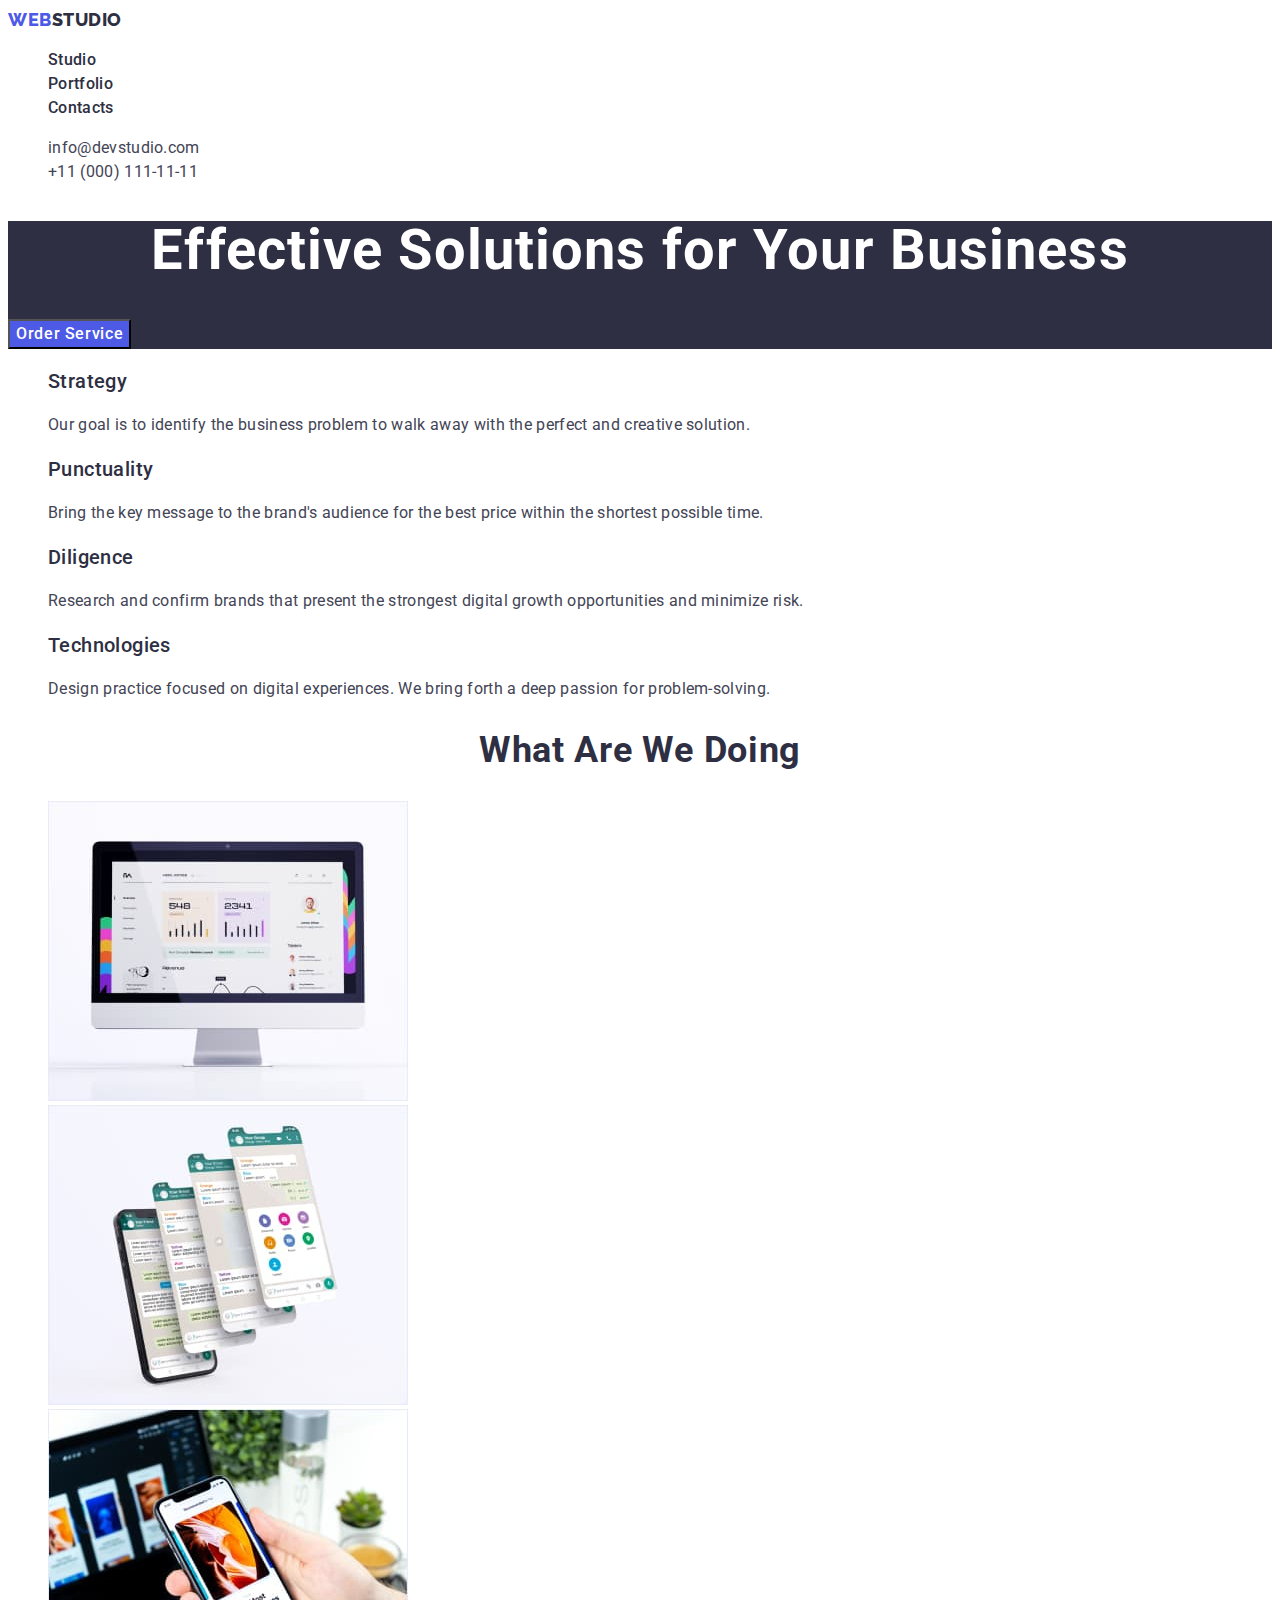
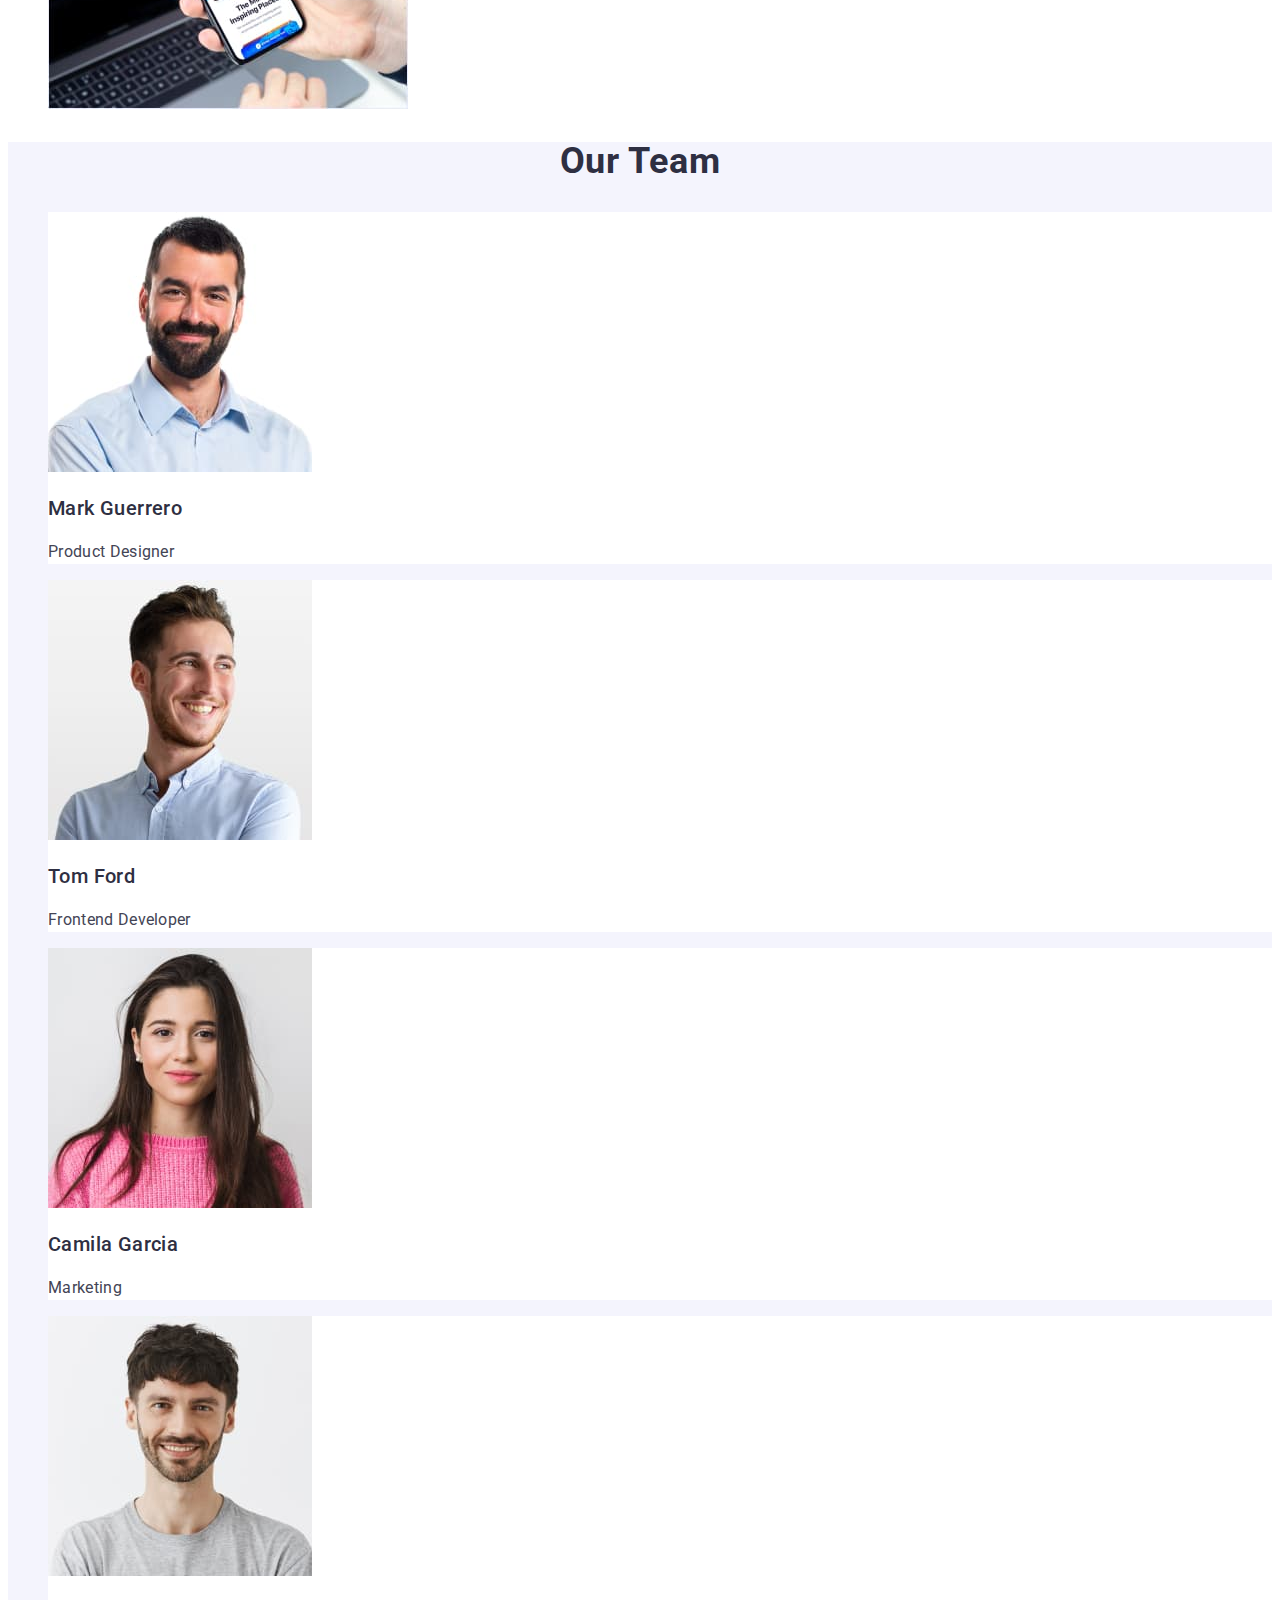
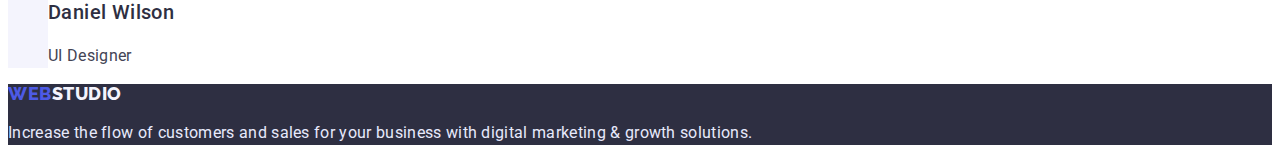
==== commit 99b533cc: "basic fonts, button color" ====
--- a/index.html
+++ b/index.html
@@ -5,7 +5,8 @@
     <meta http-equiv="X-UA-Compatible" content="IE=edge" />
     <meta name="viewport" content="width=device-width, initial-scale=1.0" />
     <title>Studio</title>
-    <link rel="stylesheet" href="https://fonts.google.com/share?selection.family=Raleway:wght@800&family=Roboto:wght@400;500;700">
+    <link rel="stylesheet" href="https://fonts.googleapis.com/css2?family=Raleway:wght@800&family=Roboto:wght@400;500;700&display=swap"
+    >
     <link rel="stylesheet" href="./css/styles.css">
   </head>
   <body>
--- a/css/styles.css
+++ b/css/styles.css
@@ -7,7 +7,7 @@
    --background-color-section: #F4F4FD;
    --secondary-font-color: #FFFFFF;
    --iconfooter: #31D0AA;
-   --text-footer-color: color: #E7E9FC;
+   --text-footer-color:  #e7e9fc;;
 
 }
 
@@ -149,7 +149,7 @@
     background-color:var(--headlines-font) ;
 }
 .footer-text{
-    color:var(--text-footer-color);
+    color: var(--text-footer-color);
     line-height: 1.5;
 letter-spacing: 0.02em;
 }
@@ -173,6 +173,7 @@
 }
 .filter-button:hover, .filter-button:focus{
     color: var(--secondary-font-color);
+    background-color: var(--background-color-button);
    
 }
 .filter-scroll{
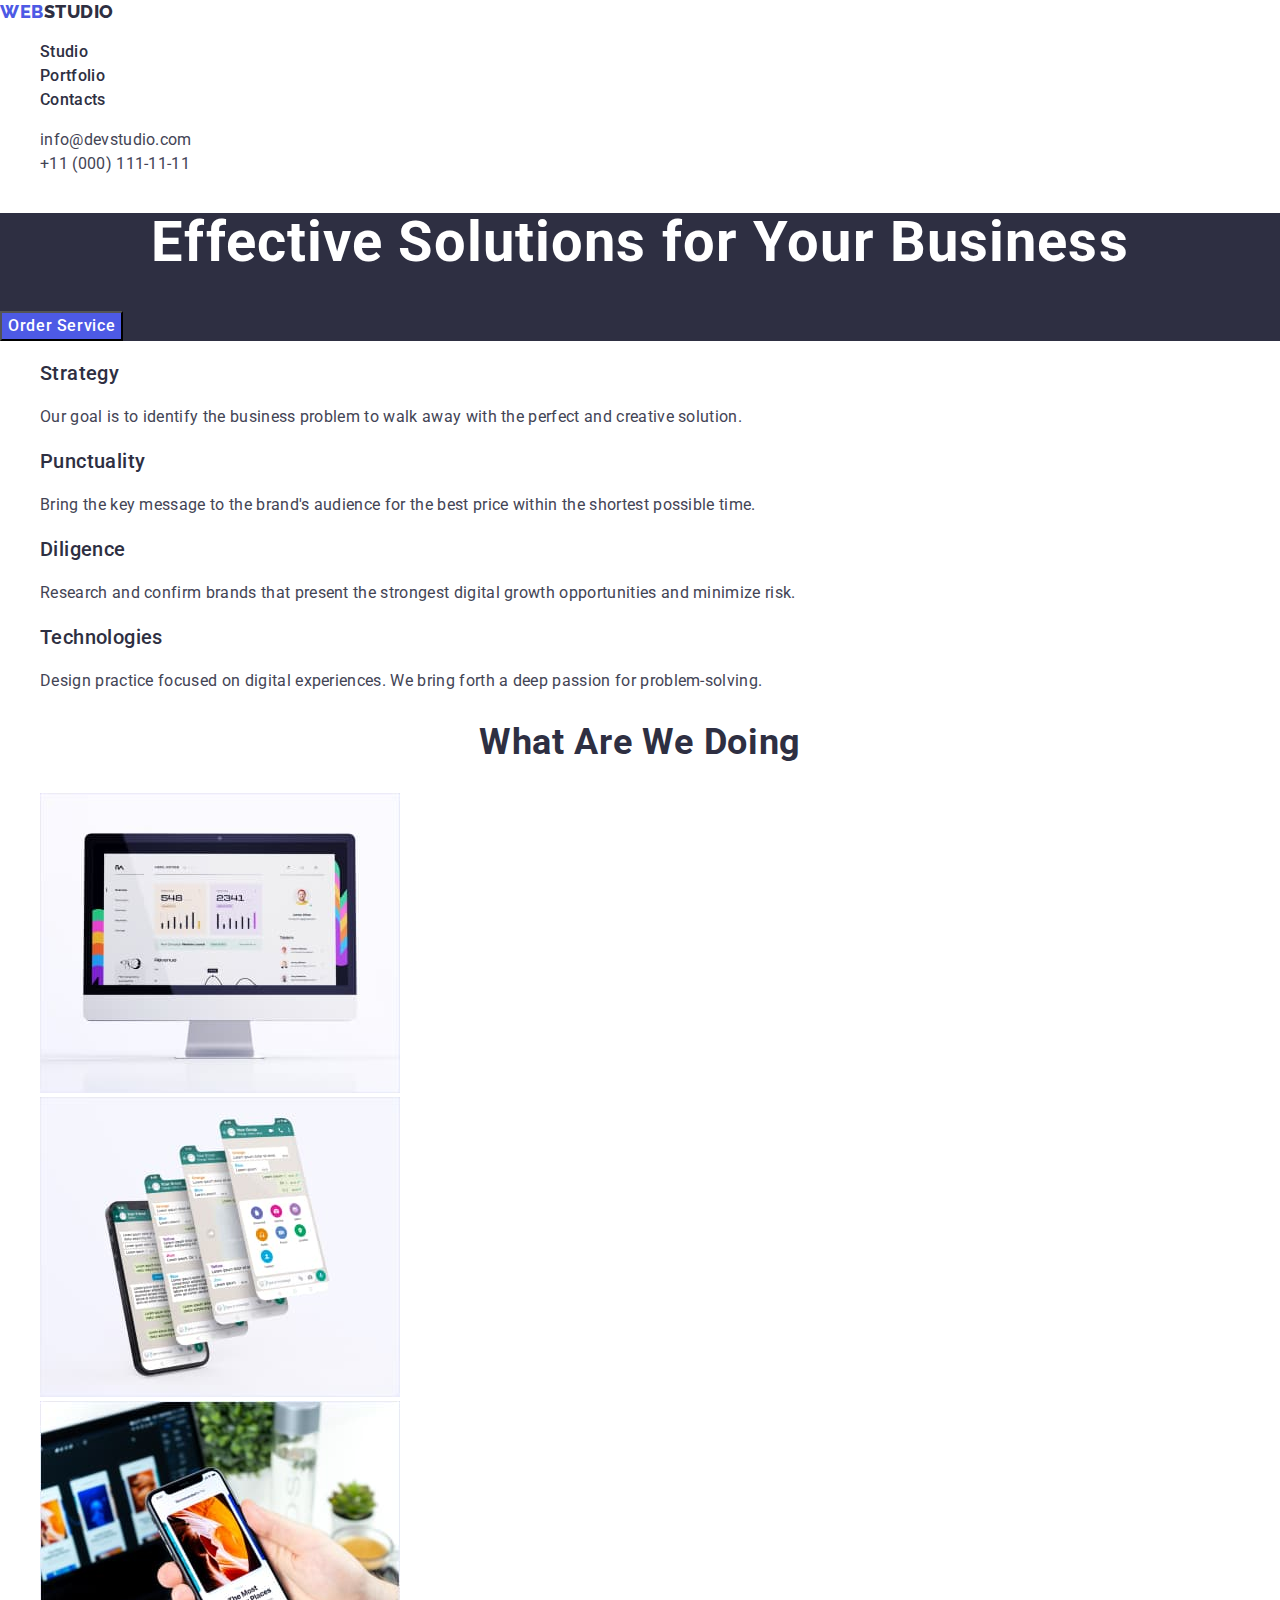
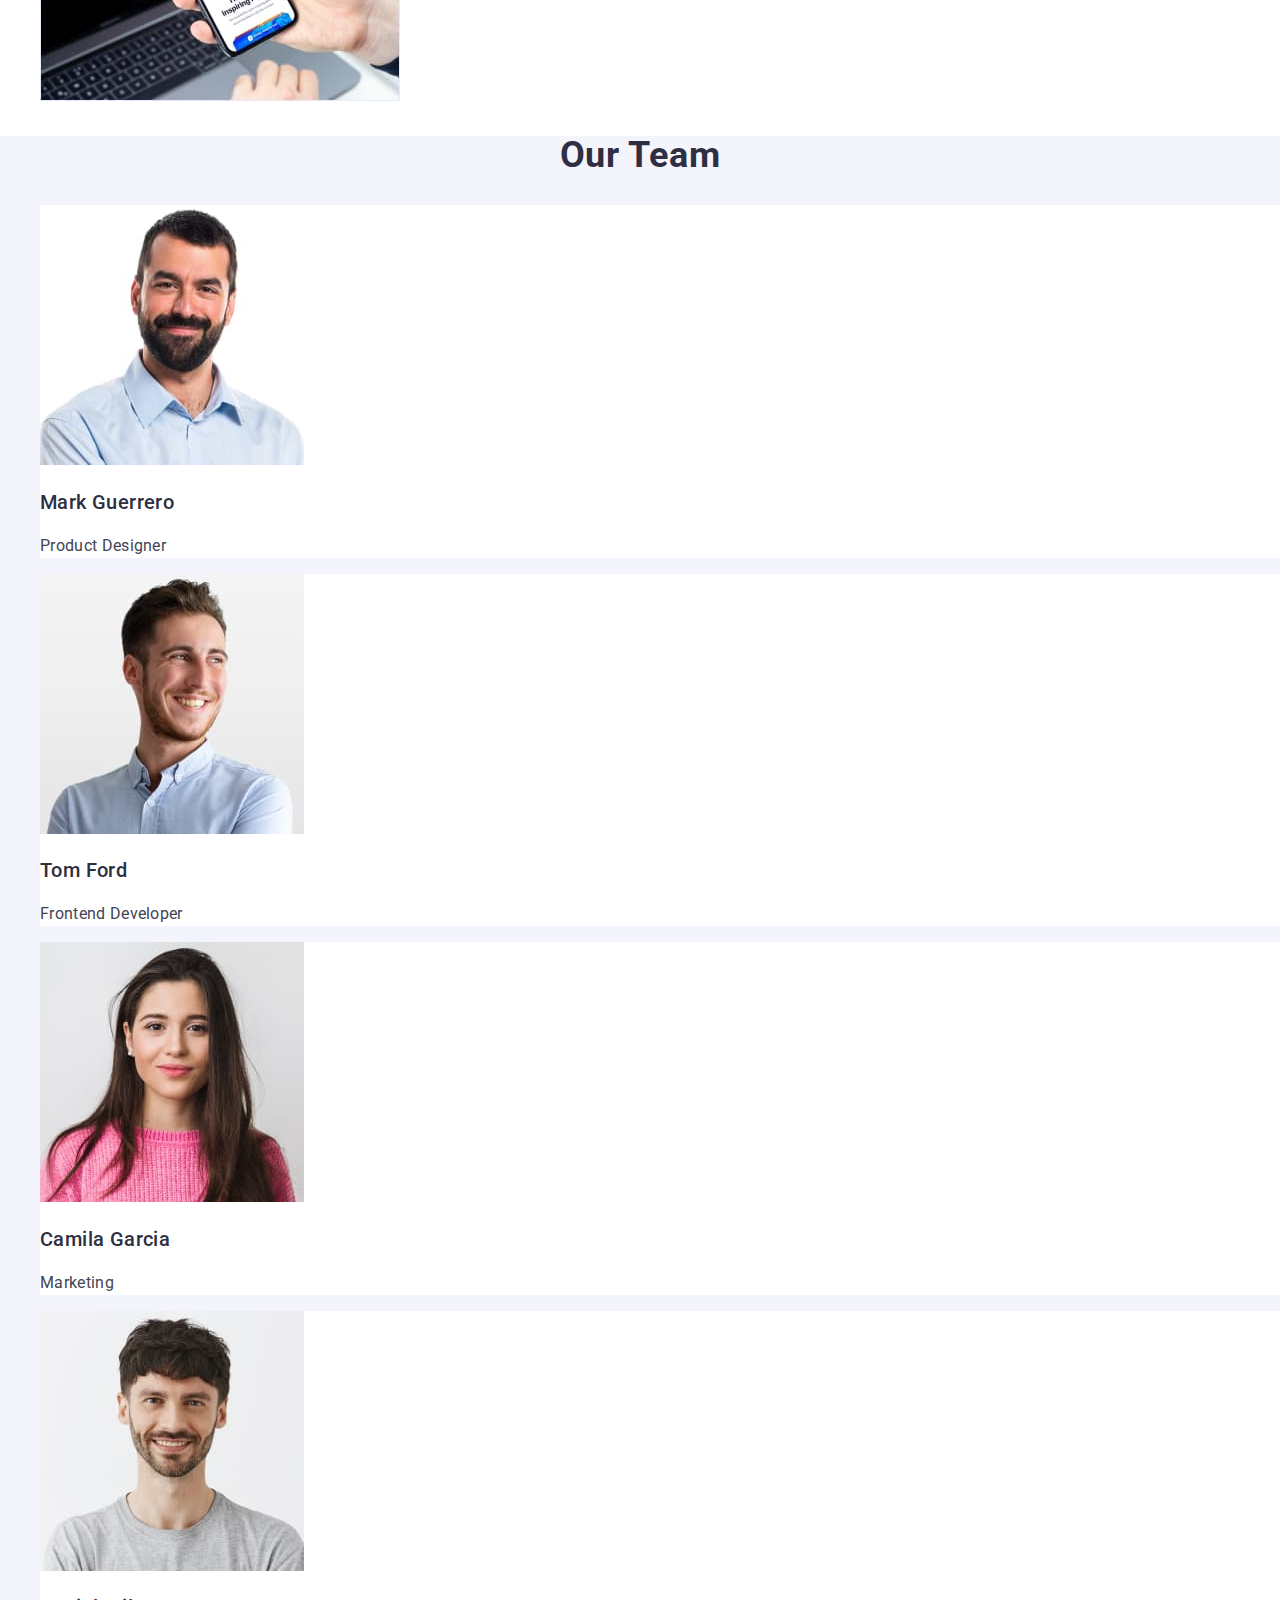
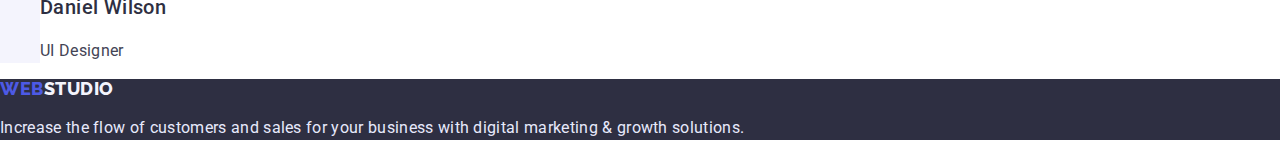
==== commit 225cfbd6: "button" ====
--- a/index.html
+++ b/index.html
@@ -7,10 +7,13 @@
     <title>Studio</title>
     <link rel="stylesheet" href="https://fonts.googleapis.com/css2?family=Raleway:wght@800&family=Roboto:wght@400;500;700&display=swap"
     >
+    <link rel="stylesheet" href="https://cdnjs.cloudflare.com/ajax/libs/modern-normalize/1.1.0/modern-normalize.min.css" />
     <link rel="stylesheet" href="./css/styles.css">
   </head>
   <body>
+    
     <header class="top-line">
+      <div class="container">
       <nav>
         <a class="logo" href="./index.html"> <span class="logoaccent">Web</span><span class="header-logo">Studio</span></a>
         <ul class="list">
@@ -31,13 +34,18 @@
           <li><a href="tel:+110001111111" class="font-adress">+11 (000) 111-11-11</a></li>
         </ul>
       </address>
+    </div>
     </header>
+  
     <main>
       <section class="hero">
+        <div class="container">
         <h1 class="hero-font">Effective Solutions for Your Business</h1>
         <button type="button" class="hero-button">Order Service</button>
+      </div>
       </section>
       <section>
+        <div class="container">
         <h2 class="visually-hidden">advantages</h2>
         <ul class="list">
           <li>
@@ -69,8 +77,10 @@
             </p>
           </li>
         </ul>
+      </div>
       </section>
       <section>
+        <div class="container"> 
         <h2 class="title">What are we doing</h2>
         <ul class="list">
           <li>
@@ -100,6 +110,7 @@
         </ul>
       </section>
       <section class="section-team">
+        <div class="container">
         <h2 class="title">Our Team</h2>
         <ul class="list">
           <li class="card">
@@ -133,14 +144,17 @@
             <p class="scroll-text">UI Designer</p>
           </li>
         </ul>
+      </div>
       </section>
     </main>
     <footer class="footer">
+      <div class="container">
       <a class="logo line-logo" href="./index.html"> <span class="logoaccent">Web</span><span class="footer-logo">Studio</span></a>
       <p class="footer-text">
         Increase the flow of customers and sales for your business with digital
         marketing & growth solutions.
       </p>
+    </div>
     </footer>
   </body>
 </html>
